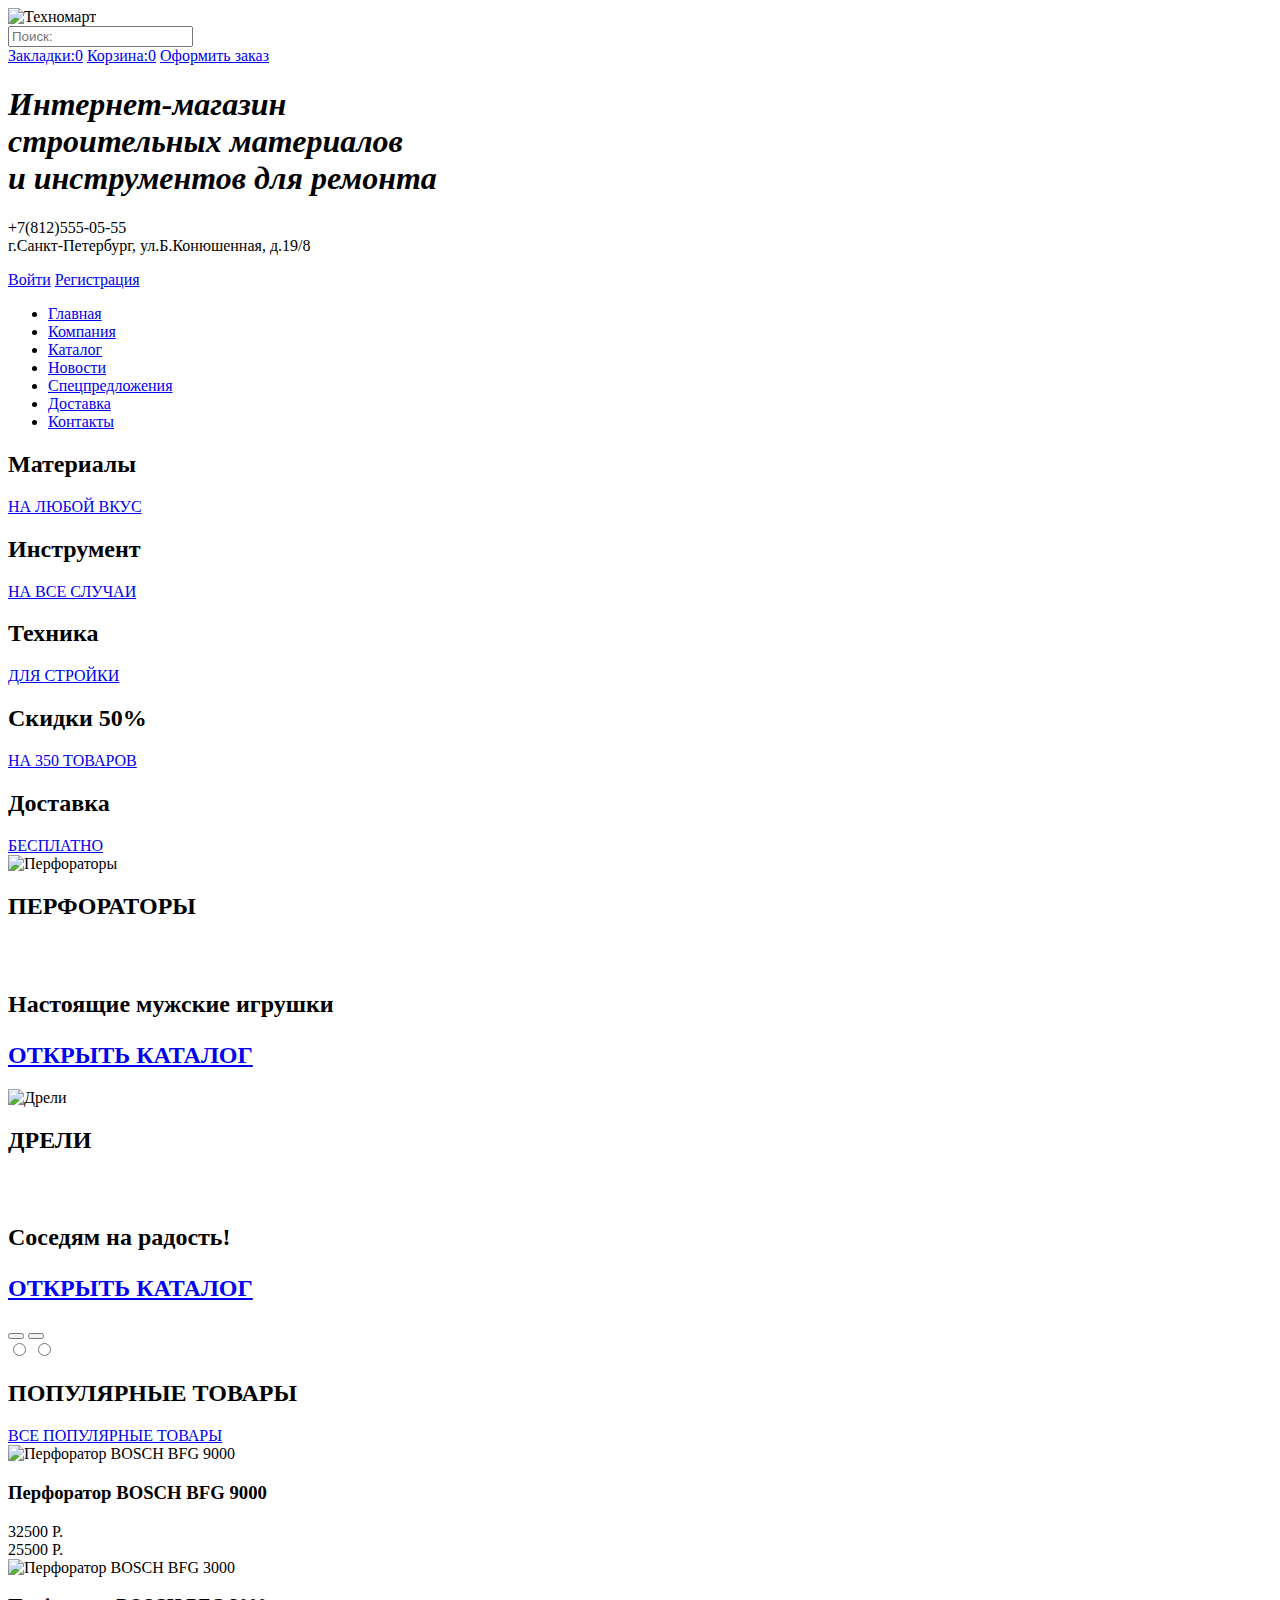
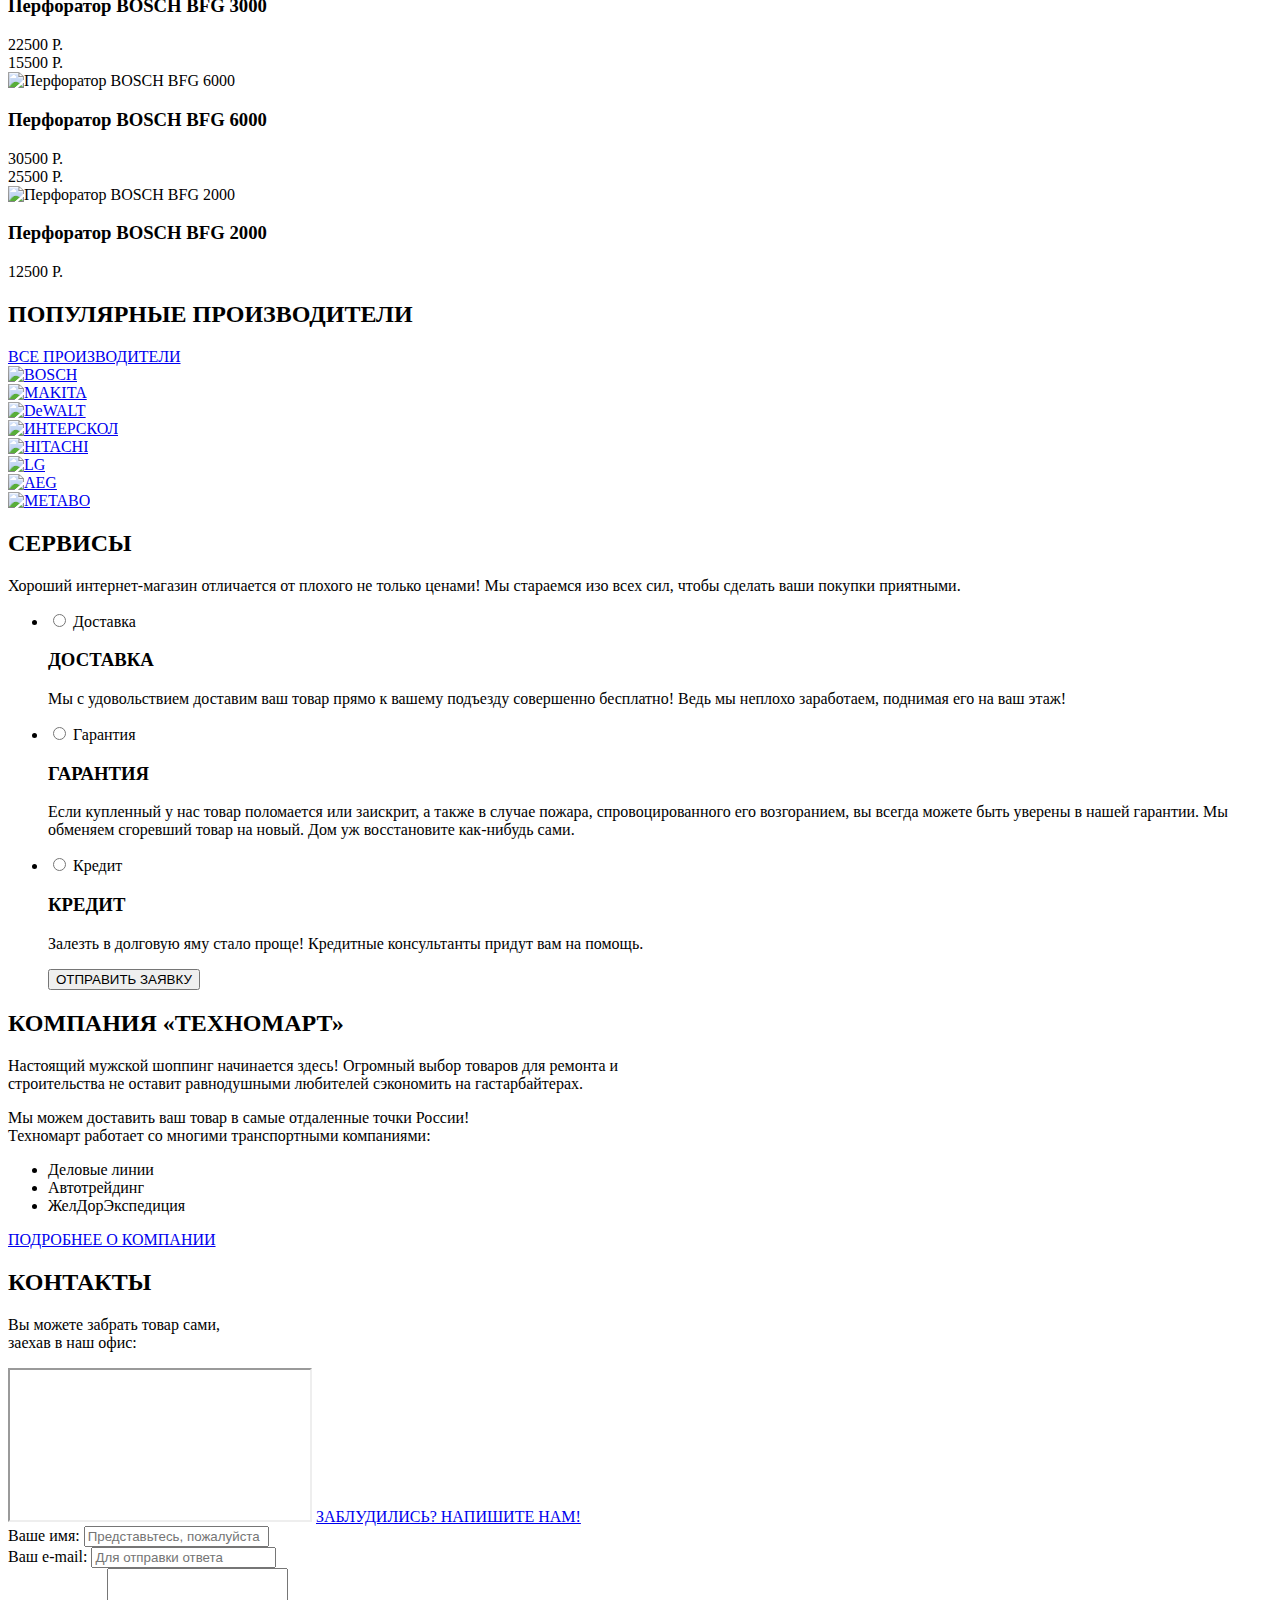
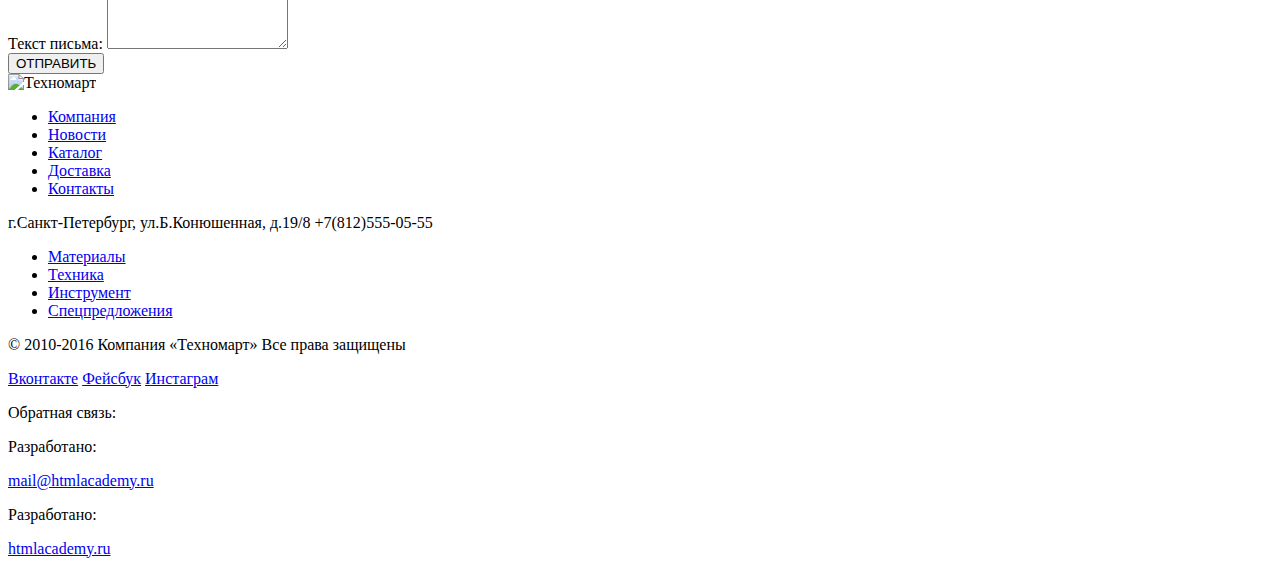
==== index.html @ ced3bda5 "Корректировки по видео" ====
<!DOCTYPE html>
<html lang="ru">
  <head>
    <meta charset="utf-8">
    <title>HTML Academy: Техномарт</title>
    <link rel="stylesheet" href="css/style.css">
  </head>
  <body>
    <header class="main-header">
      <div class="main-header-top">
        <div class="container">
          <div class="main-logo">
            <img src="http://placehold.it/150x100" width="" height="" alt="Техномарт">
          </div>
          <div class="form">
            <form action="/echo" method="post">
            <input type="search" placeholder="Поиск:" name="search">
            </form>
          </div>
          <div class="user-transactions">
            <a href="#">Закладки:0</a>
            <a href="#">Корзина:0</a>
            <a href="#">Оформить заказ</a>
          </div>
        </div>
      </div>
      <div class="main-header-middle">
        <div class="container">
          <div class="main-info">
            <h1><em>Интернет-магазин<br>
             строительных материалов<br>
             и инструментов для ремонта</em>
           </h1>
            <p><span class="number">+7(812)555-05-55</span><br>
            г.Санкт-Петербург, ул.Б.Конюшенная, д.19/8
            </p>
          </div>
          <div class="user-block">
            <a class="btn" href="#">Войти</a>
            <a class="btn" href="#">Регистрация</a>
          </div>
        </div>
      </div>
      <div class="container">
        <nav class="main-menu">
          <ul class="first-main-menu">
            <li class="first-main-menu-item">
              <a href="#">Главная</a>
            </li>
            <li class="second-main-menu-item">
              <a href="#">Компания</a>
            </li>
            <li class="third-main-menu-item">
              <a href="#">Каталог</a>
            </li>
            <li class="fourth-main-menu-item">
              <a href="#">Новости</a>
            </li>
            <li class="fifth-main-menu-item">
              <a href="#">Спецпредложения</a>
            </li>
            <li class="sixth-main-menu-item">
              <a href="#">Доставка</a>
            </li>
            <li class="seventh-main-menu-item">
              <a href="#">Контакты</a>
            </li>
          </ul>
        </nav>
      </div>
    </header>
    <main class="main-content">
      <div class="catalog-categories">
        <div class="container">
          <div class="category-item category-item-materials">
            <h2>Материалы</h2>
            <a href="#" class="btn-catalog-categories">НА ЛЮБОЙ ВКУС</a>
          </div>
          <div class="category-item category-item-tools">
            <h2>Инструмент</h2>
            <a href="#" class="btn-catalog-categories">НА ВСЕ СЛУЧАИ</a>
          </div>
          <div class="category-item category-item-machinery">
            <h2>Техника</h2>
            <a href="#" class="btn-catalog-categories">ДЛЯ СТРОЙКИ</a>
          </div>
          <div class="category-item category-item-sale">
            <h2>Скидки 50%</h2>
            <a href="#" class="btn-catalog-categories">НА 350 ТОВАРОВ</a>
          </div>
          <div class="category-item category-item-delivery">
            <h2>Доставка</h2>
            <a href="#" class="btn-catalog-categories">БЕСПЛАТНО</a>
          </div>
          <div class="slider">
            <div class="slides">
              <div class="slider-item">
                <img src="http://placehold.it/150x100" width="" height="" alt="Перфораторы">
                <h2>ПЕРФОРАТОРЫ<h2><br>
                <p>Настоящие мужские игрушки</p>
                <a href="#" class="btn slider-item-open">ОТКРЫТЬ КАТАЛОГ</a>
              </div>
              <div class="slider-item">
                <img src="http://placehold.it/150x100" width="" height="" alt="Дрели">
                <h2>ДРЕЛИ<h2><br>
                <p>Соседям на радость!</p>
                <a href="#" class="btn slider-item-open">ОТКРЫТЬ КАТАЛОГ</a>
              </div>
            </div>
            <div class="slider-buttons">
              <button type="button" class="arrow-prev" ></button>
              <button type="button" class="arrow-next"></button>
            </div>
            <div class="control-dots">
              <form>
                <input class="dot-left" type="radio" name="dot" selected>
                <input class="dot-right" type="radio" name="dot">
              </form>
            </div>
          </div>
        </div>
      </div>
      <div class="popular items container">
        <header class="popular-header">
          <h2>ПОПУЛЯРНЫЕ ТОВАРЫ</h2>
          <a href="#" class="btn popular-header">ВСЕ ПОПУЛЯРНЫЕ ТОВАРЫ</a>
        </header>
        <div class="catalog items">
          <div class="catalog-item-sale">
            <div class="catalog-item-image">
              <img src="http://placehold.it/150x100" width="" height="" alt="Перфоратор BOSCH BFG 9000">
            </div>
            <h3>Перфоратор BOSCH
              BFG 9000
            </h3>
            <div class="catalog-item-price">
              32500 Р.
            </div>
            <div class="catalog-item-price-btn">
              25500 Р.
            </div>
          </div>
        <div class="catalog-item-sale">
          <div class="catalog-item-image">
            <img src="http://placehold.it/150x100" width="" height="" alt="Перфоратор BOSCH BFG 3000">
          </div>
          <h3>Перфоратор BOSCH
              BFG 3000
          </h3>
          <div class="catalog-item-price">
            22500 Р.
          </div>
          <div class="catalog-item-price-btn">
            15500 Р.
          </div>
        </div>
        <div class="catalog-item-sale">
          <div class="catalog-item-image">
            <img src="http://placehold.it/150x100" width="" height="" alt="Перфоратор BOSCH BFG 6000">
          </div>
          <h3>Перфоратор BOSCH
              BFG 6000
          </h3>
          <div class="catalog-item-price">
            30500 Р.
          </div>
          <div class="catalog-item-price-btn">
            25500 Р.
          </div>
        </div>
        <div class="catalog-item-new">
          <div class="catalog-item-image">
            <img src="http://placehold.it/150x100" width="" height="" alt="Перфоратор BOSCH BFG 2000">
          </div>
          <h3>Перфоратор BOSCH
              BFG 2000
          </h3>
          <div class="catalog-item-price-btn">
            12500 Р.
          </div>
        </div>
      </div>
    </div>
    <div class="popular brands">
      <header class="popular-header">
        <h2>ПОПУЛЯРНЫЕ ПРОИЗВОДИТЕЛИ</h2>
        <a href="#" class="btn popular-header">ВСЕ ПРОИЗВОДИТЕЛИ</a>
      </header>
      <div class="catalog brands">
        <div class="catalog-brand">
          <a href="#" class="link catalog-brand">
            <img src="http://placehold.it/150x100" width="" height="" alt="BOSCH">
          </a>
        </div>
        <div class="catalog-brand">
          <a href="#" class="link catalog-brand">
            <img src="http://placehold.it/150x100" width="" height="" alt="MAKITA">
          </a>
        </div>
        <div class="catalog-brand">
          <a href="#" class="link catalog-brand">
            <img src="http://placehold.it/150x100" width="" height="" alt="DeWALT">
          </a>
        </div>
        <div class="catalog-brand">
          <a href="#" class="link catalog-brand">
            <img src="http://placehold.it/150x100" width="" height="" alt="ИНТЕРСКОЛ">
          </a>
        </div>
        <div class="catalog-brand">
          <a href="#" class="link catalog-brand">
            <img src="http://placehold.it/150x100" width="" height="" alt="HITACHI">
          </a>
        </div>
        <div class="catalog-brand">
          <a href="#" class="link catalog-brand">
            <img src="http://placehold.it/150x100" width="" height="" alt="LG">
          </a>
        </div>
        <div class="catalog-brand">
          <a href="#" class="link catalog-brand">
            <img src="http://placehold.it/150x100" width="" height="" alt="AEG">
          </a>
        </div>
        <div class="catalog-brand">
          <a href="#" class="link catalog-brand">
            <img src="http://placehold.it/150x100" width="" height="" alt="METABO">
          </a>
        </div>
      </div>
    </div>
    <div class="services">
      <h2>СЕРВИСЫ</h2>
      <p>Хороший интернет-магазин отличается от плохого не только ценами!
        Мы стараемся изо всех сил, чтобы сделать ваши покупки приятными.
      </p>
      <div class="services-delivery">
        <ul class="services-tabs">
          <li>
            <input type="radio" name="tabs" id="tab-1">
            <label for="tab-1">Доставка</label>
            <div class="tab-content">
              <h3>ДОСТАВКА</h3>
              <p>Мы с удовольствием доставим ваш товар прямо
                к вашему подъезду совершенно бесплатно!
                Ведь мы неплохо заработаем,
                поднимая его на ваш этаж!
              </p>
            </div>
          </li>
          <li>
            <input type="radio" name="tabs" id="tab-2">
            <label for="tab-2">Гарантия</label>
            <div class="tab-content">
              <h3>ГАРАНТИЯ</h3>
              <p>Если купленный у нас товар поломается или заискрит,
                а также в случае пожара, спровоцированного его возгоранием,
                вы всегда можете быть уверены в нашей гарантии. Мы обменяем
                сгоревший товар на новый.
                Дом уж восстановите как-нибудь сами.
              </p>
            </div>
          </li>
          <li>
            <input type="radio" name="tabs" id="tab-3">
            <label for="tab-3">Кредит</label>
            <div class="tab-content">
              <h3>КРЕДИТ</h3>
              <p>Залезть в долговую яму стало проще!
                Кредитные консультанты придут вам на помощь.
              </p>
              <form type="/echo" method="post">
                <input type="submit" name="btn-submit" value="ОТПРАВИТЬ ЗАЯВКУ">
              </form>
            </div>
          </li>
        </ul>
      </div>
    </div>
    <div class="about">
      <section class="about-company">
        <h2>КОМПАНИЯ &laquo;ТЕХНОМАРТ&raquo;</h2>
        <p>Настоящий мужской шоппинг начинается здесь! Огромный выбор товаров для ремонта и<br>
          строительства не оставит равнодушными любителей сэкономить на гастарбайтерах.
        </p>
        <p>Мы можем доставить ваш товар в самые отдаленные точки России!<br>
          Техномарт работает со многими транспортными компаниями:<br>
        </p>
        <ul class="about-company-list">
          <li class="about-list-item">Деловые линии</li>
          <li class="about-list-item">Автотрейдинг</li>
          <li class="about-list-item">ЖелДорЭкспедиция</li>
        </ul>
        <a href="#" class="btn about-company">ПОДРОБНЕЕ О КОМПАНИИ</a>
      </section>
      <section class="about-contacts">
        <h2>КОНТАКТЫ</h2>
        <p>Вы можете забрать товар сами,<br>
          заехав в наш офис:
        </p>
        <iframe src="https://www.google.com/maps/embed?pb=!1m14!1m8!1m3!1d1998.5940045255848!2d30.3222835!3d59.9388788!3m2!1i1024!2i768!4f13.1!3m3!1m2!1s0x4696310fca5ba729%3A0xea9c53d4493c879f!2z0JHQvtC70YzRiNCw0Y8g0JrQvtC90Y7RiNC10L3QvdCw0Y8g0YPQuy4sIDE5LCDQodCw0L3QutGCLdCf0LXRgtC10YDQsdGD0YDQsywgMTkxMTg2!5e0!3m2!1sru!2sru!4v1484997688115" >
        </iframe>
        <a href="#" class="btn about-contacts">ЗАБЛУДИЛИСЬ? НАПИШИТЕ НАМ!</a>
        <div class="pop-up-form">
          <form type="/echo" method="post">
            <div class="half-width">
              <label for="name">Ваше имя:</label>
              <input type="text" name="name" id="name" placeholder="Представьтесь, пожалуйста">
            </div>
            <div class="half-width">
              <label for="email">Ваш e-mail:</label>
              <input type="text" name="email" id="email" placeholder="Для отправки ответа">
            </div>
            <div class="review">
              <label for="review">Текст письма:</label>
              <textarea name="review" id="review" rows="5" placeholder="В свободной форме">
              </textarea>
            </div>
            <div class="pop-up-form-bottom">
              <input type="submit" name="send" value="ОТПРАВИТЬ">
            </div>
          </form>
        </div>
      </section>
    </div>
  </main>
  <footer>
    <div class="container">
      <div class="footer-logo">
        <img src="http://placehold.it/150x100" width="" height="" alt="Техномарт">
      </div>
      <nav class="footer-nav">
        <ul class="first-footer-nav">
          <li class="first-footer-nav-item">
            <a href="#">Компания</a>
          </li>
          <li class="second-footer-nav-item">
            <a href="#">Новости</a>
          </li>
          <li class="third-footer-nav-item">
            <a href="#">Каталог</a>
          </li>
          <li class="fourth-footer-nav-item">
            <a href="#">Доставка</a>
          </li>
          <li class="fifth-footer-nav-item">
            <a href="#">Контакты</a>
          </li>
        </ul>
      </nav>
      <div class="footer-contacts">
        <p>г.Санкт-Петербург, ул.Б.Конюшенная, д.19/8
        +7(812)555-05-55
        </p>
      </div>
      <div class="footer-promo-nav">
        <ul class="first-footer-promo-nav">
          <li class="first-footer-nav-item">
            <a href="#">Материалы</a>
          </li>
          <li class="second-footer-nav-item">
            <a href="#">Техника</a>
          </li>
          <li class="third-footer-nav-item">
            <a href="#">Инструмент</a>
          </li>
          <li class="fourth-footer-nav-item">
            <a href="#">Спецпредложения</a>
          </li>
        </ul>
      </div>
      <section class="footer-copyright">
        <p>&copy; 2010-2016 Компания &laquo;Техномарт&raquo;
        Все права защищены
        </p>
      </section>
      <section class="footer-social">
        <a class="social-btn social-btn-vk" href="#">Вконтакте</a>
        <a class="social-btn social-btn-fb" href="#">Фейсбук</a>
        <a class="social-btn social-btn-inst" href="#">Инстаграм</a>
      </section>
      <section class="footer-links">
        <p>Обратная связь:</p>
        <p>Разработано:</p>
        <a class="btn footer" href="#">mail@htmlacademy.ru</a>
        <p>Разработано:</p>
        <a class="btn footer" href="https://htmlacademy.ru">htmlacademy.ru</a>
      </section>
    </div>
  </footer>
</body>
</html>
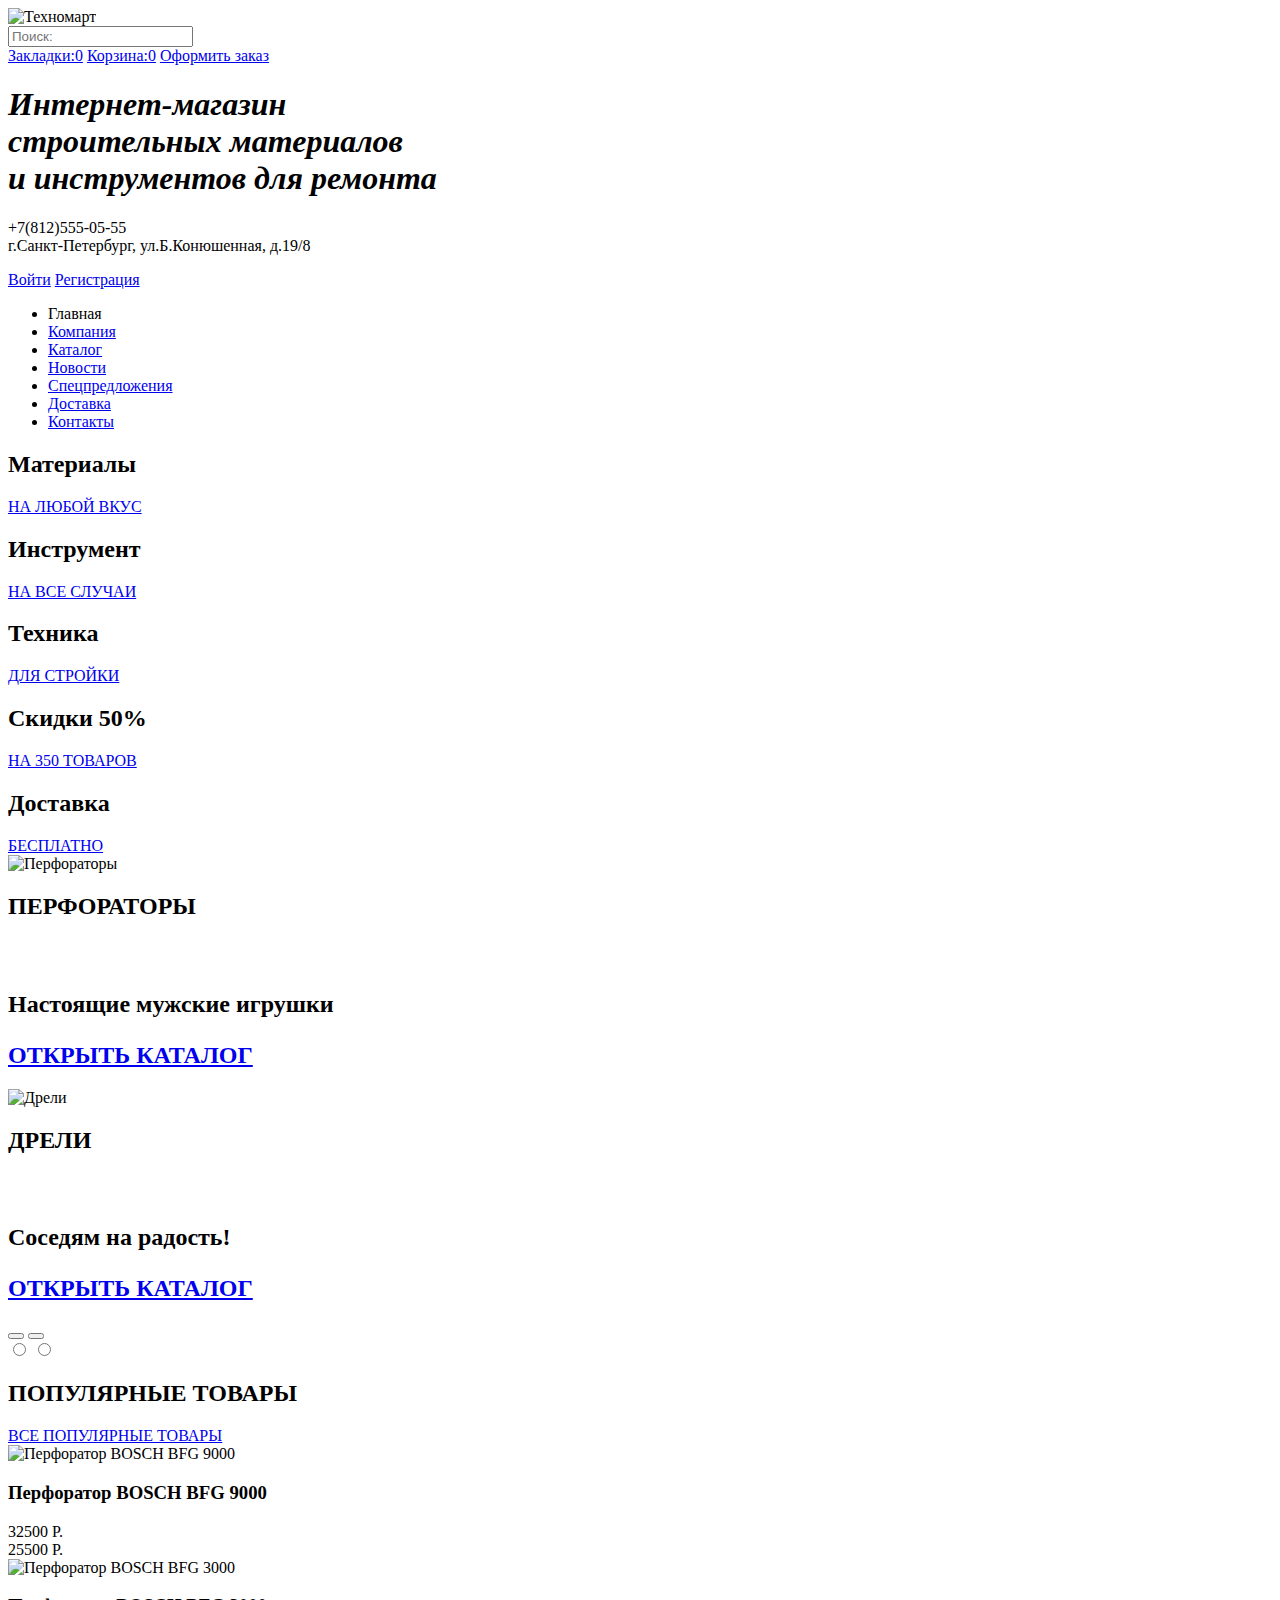
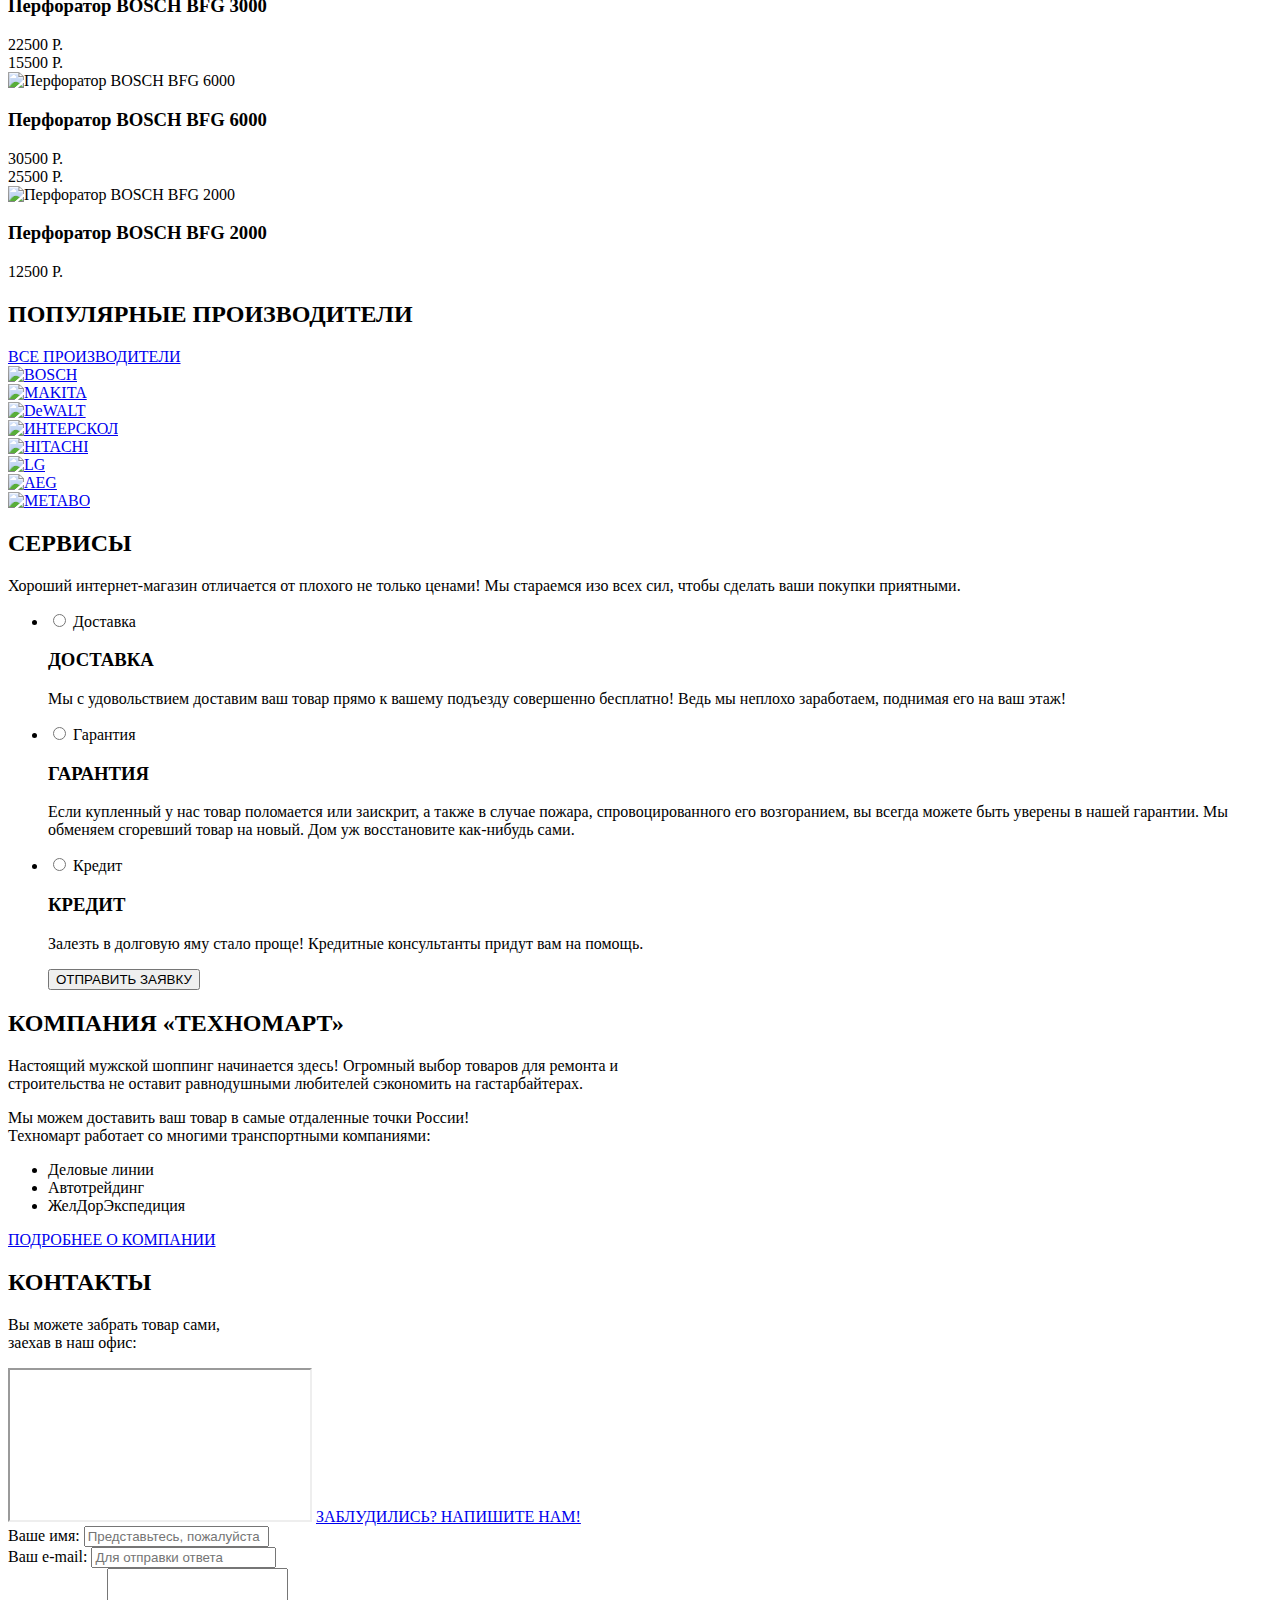
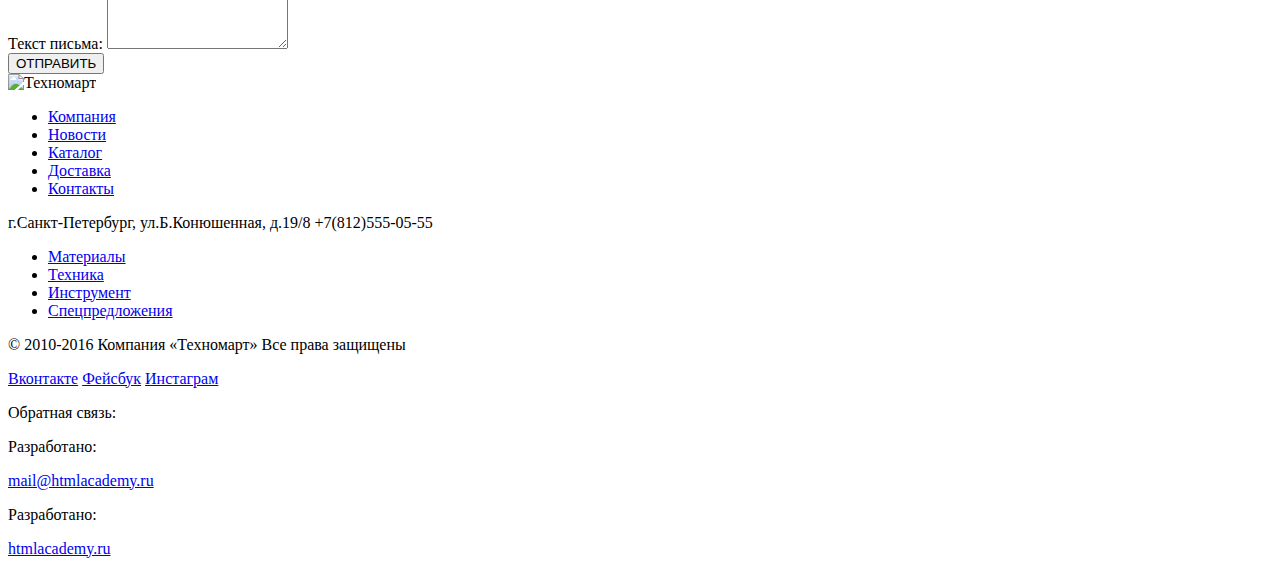
==== commit 7fa7329d: "убрала href у Главной" ====
--- a/index.html
+++ b/index.html
@@ -45,7 +45,7 @@
         <nav class="main-menu">
           <ul class="first-main-menu">
             <li class="first-main-menu-item">
-              <a href="#">Главная</a>
+              <a>Главная</a>
             </li>
             <li class="second-main-menu-item">
               <a href="#">Компания</a>
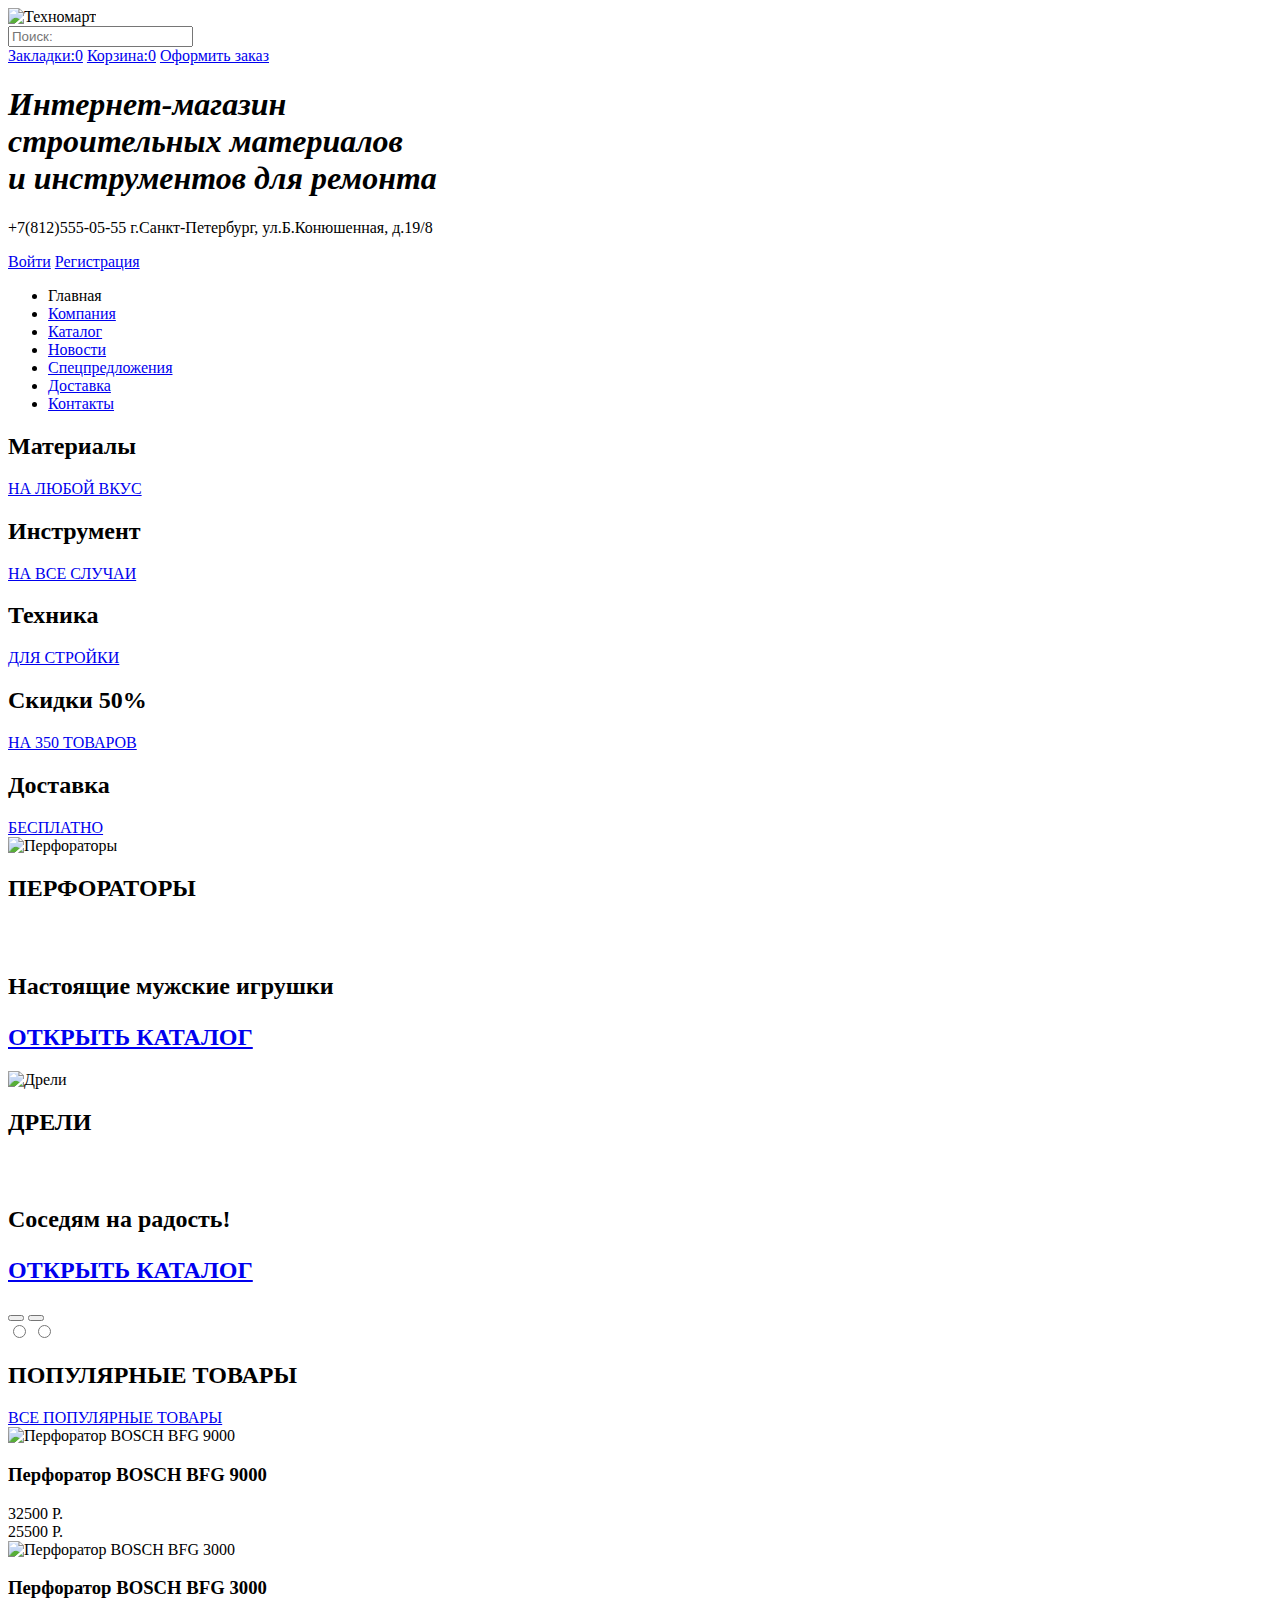
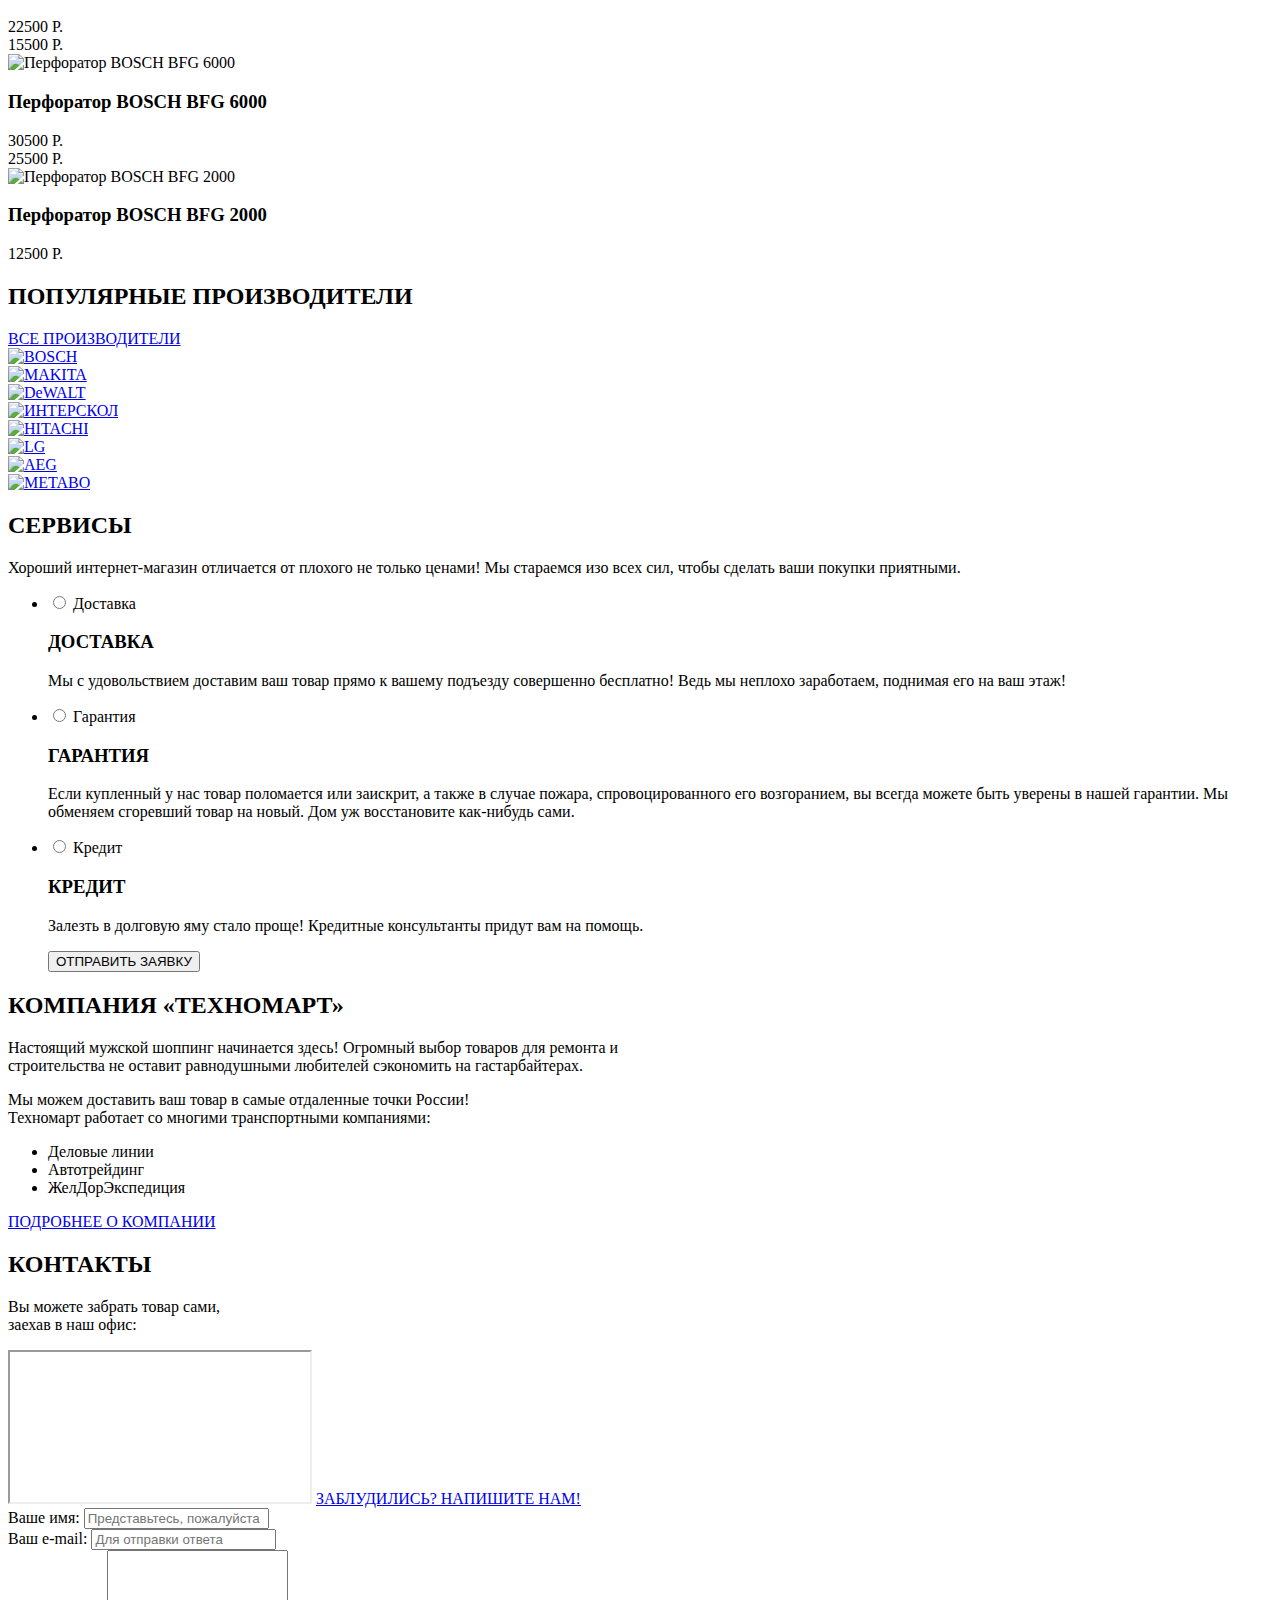
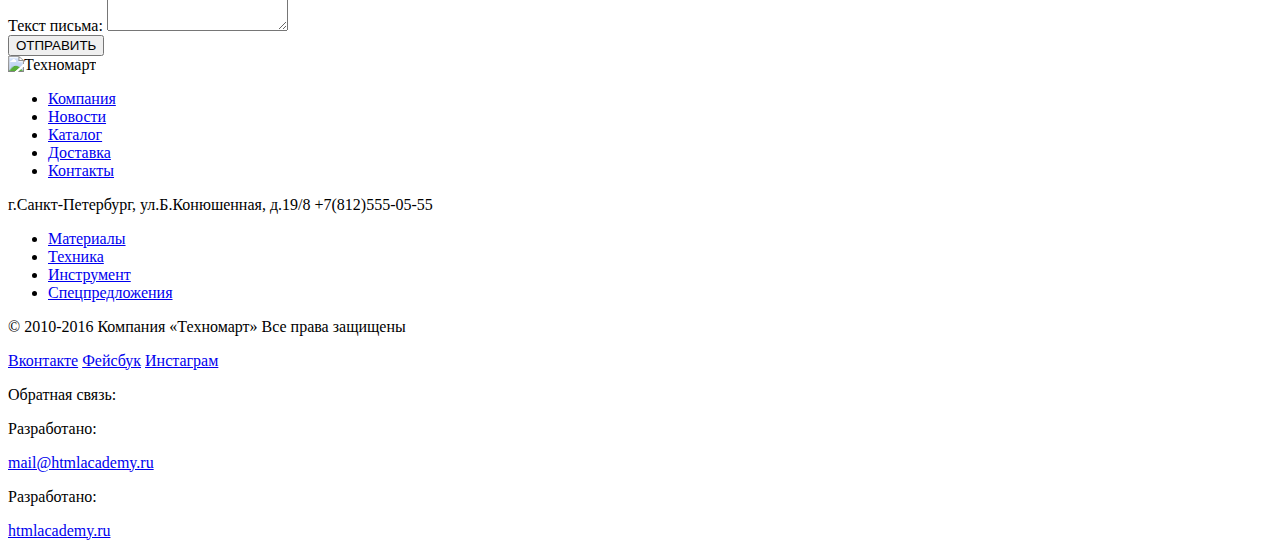
==== commit b848b0d3: "мелкие исправления 2" ====
--- a/index.html
+++ b/index.html
@@ -14,7 +14,7 @@
           </div>
           <div class="form">
             <form action="/echo" method="post">
-            <input type="search" placeholder="Поиск:" name="search">
+              <input type="search" placeholder="Поиск:" name="search">
             </form>
           </div>
           <div class="user-transactions">
@@ -31,7 +31,7 @@
              строительных материалов<br>
              и инструментов для ремонта</em>
            </h1>
-            <p><span class="number">+7(812)555-05-55</span><br>
+            <p><span class="number">+7(812)555-05-55</span>
             г.Санкт-Петербург, ул.Б.Конюшенная, д.19/8
             </p>
           </div>
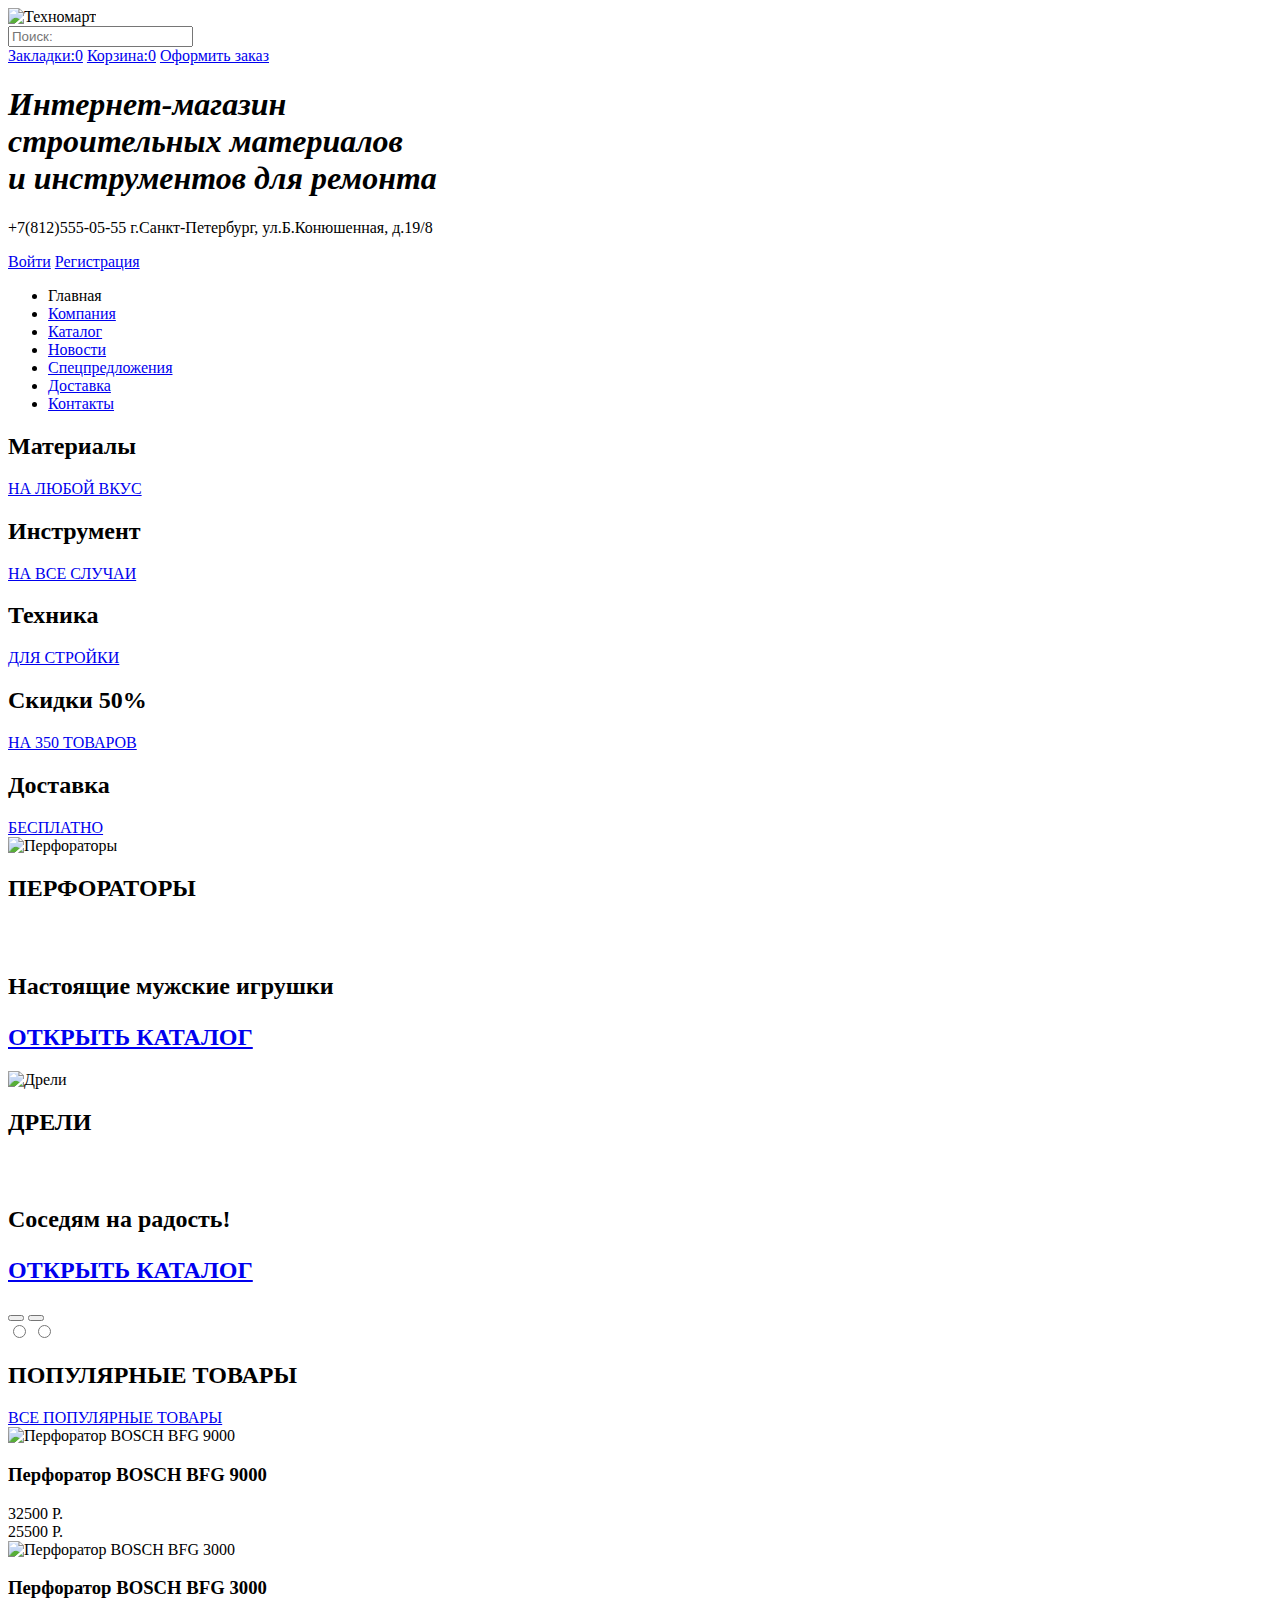
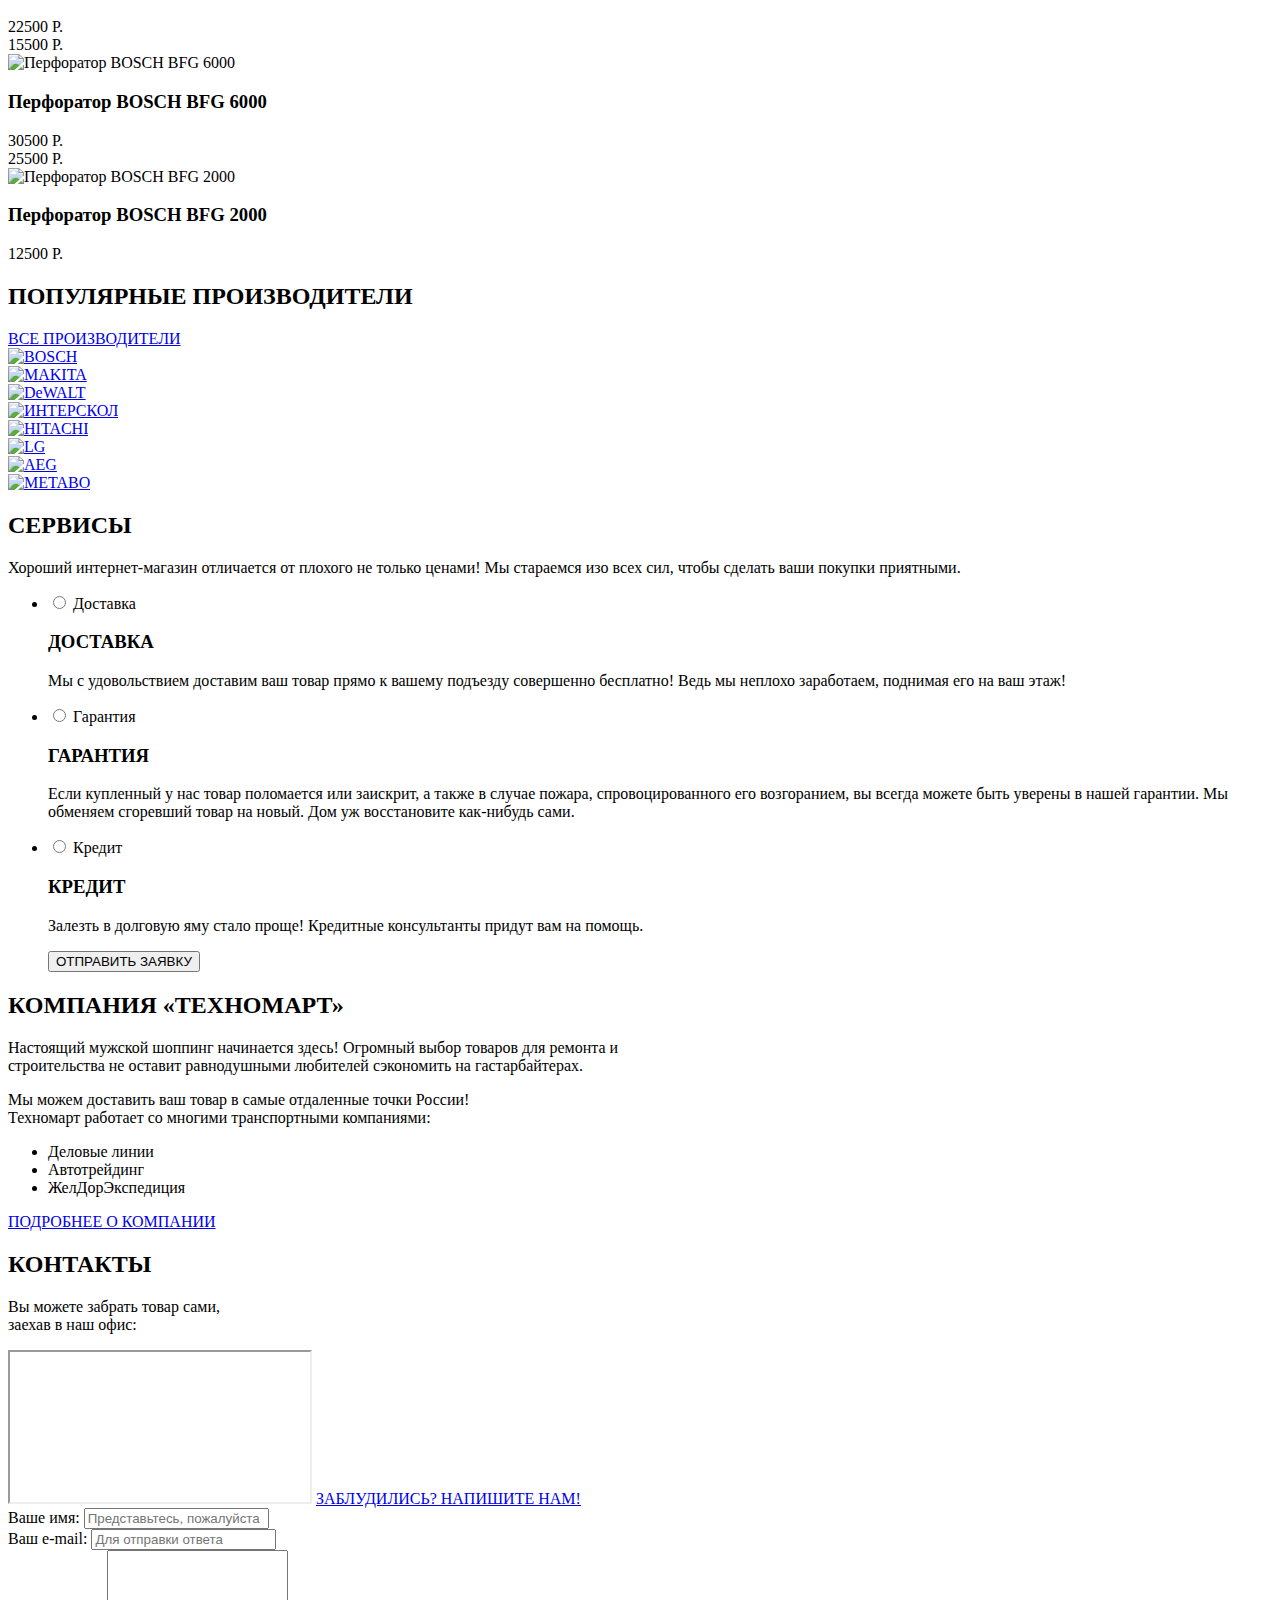
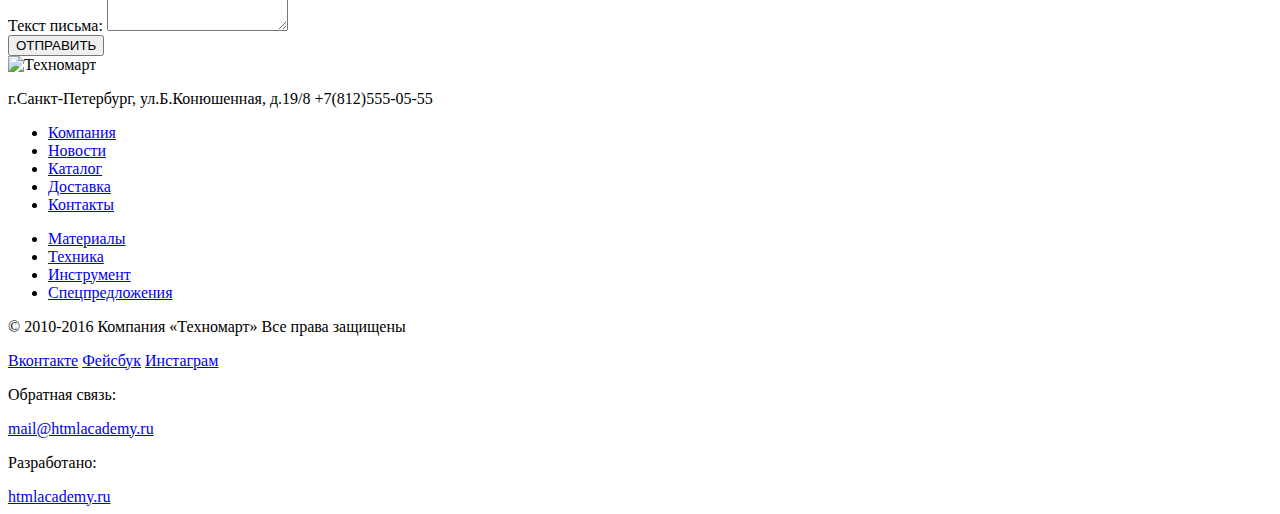
==== commit 5cd2be5d: "feedback  и developer" ====
--- a/index.html
+++ b/index.html
@@ -326,66 +326,71 @@
   </main>
   <footer>
     <div class="container">
-      <div class="footer-logo">
-        <img src="http://placehold.it/150x100" width="" height="" alt="Техномарт">
-      </div>
-      <nav class="footer-nav">
-        <ul class="first-footer-nav">
-          <li class="first-footer-nav-item">
-            <a href="#">Компания</a>
-          </li>
-          <li class="second-footer-nav-item">
-            <a href="#">Новости</a>
-          </li>
-          <li class="third-footer-nav-item">
-            <a href="#">Каталог</a>
-          </li>
-          <li class="fourth-footer-nav-item">
-            <a href="#">Доставка</a>
-          </li>
-          <li class="fifth-footer-nav-item">
-            <a href="#">Контакты</a>
-          </li>
-        </ul>
-      </nav>
-      <div class="footer-contacts">
-        <p>г.Санкт-Петербург, ул.Б.Конюшенная, д.19/8
-        +7(812)555-05-55
-        </p>
-      </div>
-      <div class="footer-promo-nav">
-        <ul class="first-footer-promo-nav">
-          <li class="first-footer-nav-item">
-            <a href="#">Материалы</a>
-          </li>
-          <li class="second-footer-nav-item">
-            <a href="#">Техника</a>
-          </li>
-          <li class="third-footer-nav-item">
-            <a href="#">Инструмент</a>
-          </li>
-          <li class="fourth-footer-nav-item">
-            <a href="#">Спецпредложения</a>
-          </li>
-        </ul>
-      </div>
-      <section class="footer-copyright">
-        <p>&copy; 2010-2016 Компания &laquo;Техномарт&raquo;
-        Все права защищены
-        </p>
-      </section>
-      <section class="footer-social">
-        <a class="social-btn social-btn-vk" href="#">Вконтакте</a>
-        <a class="social-btn social-btn-fb" href="#">Фейсбук</a>
-        <a class="social-btn social-btn-inst" href="#">Инстаграм</a>
-      </section>
-      <section class="footer-links">
-        <p>Обратная связь:</p>
-        <p>Разработано:</p>
-        <a class="btn footer" href="#">mail@htmlacademy.ru</a>
-        <p>Разработано:</p>
-        <a class="btn footer" href="https://htmlacademy.ru">htmlacademy.ru</a>
-      </section>
+      <div class="main-footer-top">
+        <div class="footer-contacts">
+          <div class="footer-logo">
+            <img src="http://placehold.it/150x100" width="" height="" alt="Техномарт">
+          </div>
+          <p>г.Санкт-Петербург, ул.Б.Конюшенная, д.19/8
+            +7(812)555-05-55
+          </p>
+        </div>
+        <div class="footer-nav">
+          <ul class="first-footer-nav">
+            <li class="first-footer-nav-item">
+              <a href="#">Компания</a>
+            </li>
+            <li class="second-footer-nav-item">
+              <a href="#">Новости</a>
+            </li>
+            <li class="third-footer-nav-item">
+              <a href="#">Каталог</a>
+            </li>
+            <li class="fourth-footer-nav-item">
+              <a href="#">Доставка</a>
+            </li>
+            <li class="fifth-footer-nav-item">
+              <a href="#">Контакты</a>
+            </li>
+          </ul>
+          <ul class="promo-footer-nav">
+            <li class="first-promo-footer-nav-item">
+              <a href="#">Материалы</a>
+            </li>
+            <li class="second-promo-footer-nav-item">
+              <a href="#">Техника</a>
+            </li>
+            <li class="third-promo-footer-nav-item">
+              <a href="#">Инструмент</a>
+            </li>
+            <li class="fourth-promo-footer-nav-item">
+              <a href="#">Спецпредложения</a>
+            </li>
+          </ul>
+        </div>
+      </div>
+      <div class="main-footer-bottom">
+        <section class="footer-copyright">
+          <p>&copy; 2010-2016 Компания &laquo;Техномарт&raquo;
+            Все права защищены
+          </p>
+        </section>
+        <section class="footer-social">
+          <a class="social-btn social-btn-vk" href="#">Вконтакте</a>
+          <a class="social-btn social-btn-fb" href="#">Фейсбук</a>
+          <a class="social-btn social-btn-inst" href="#">Инстаграм</a>
+        </section>
+        <section class="footer-links">
+          <div class="feedback">
+            <p>Обратная связь:</p>
+            <a class="btn footer" href="#">mail@htmlacademy.ru</a>
+          </div>
+          <div class="developer">
+            <p>Разработано:</p>
+            <a class="btn footer" href="https://htmlacademy.ru">htmlacademy.ru</a>
+          </div>
+        </section>
+      </div>
     </div>
   </footer>
 </body>
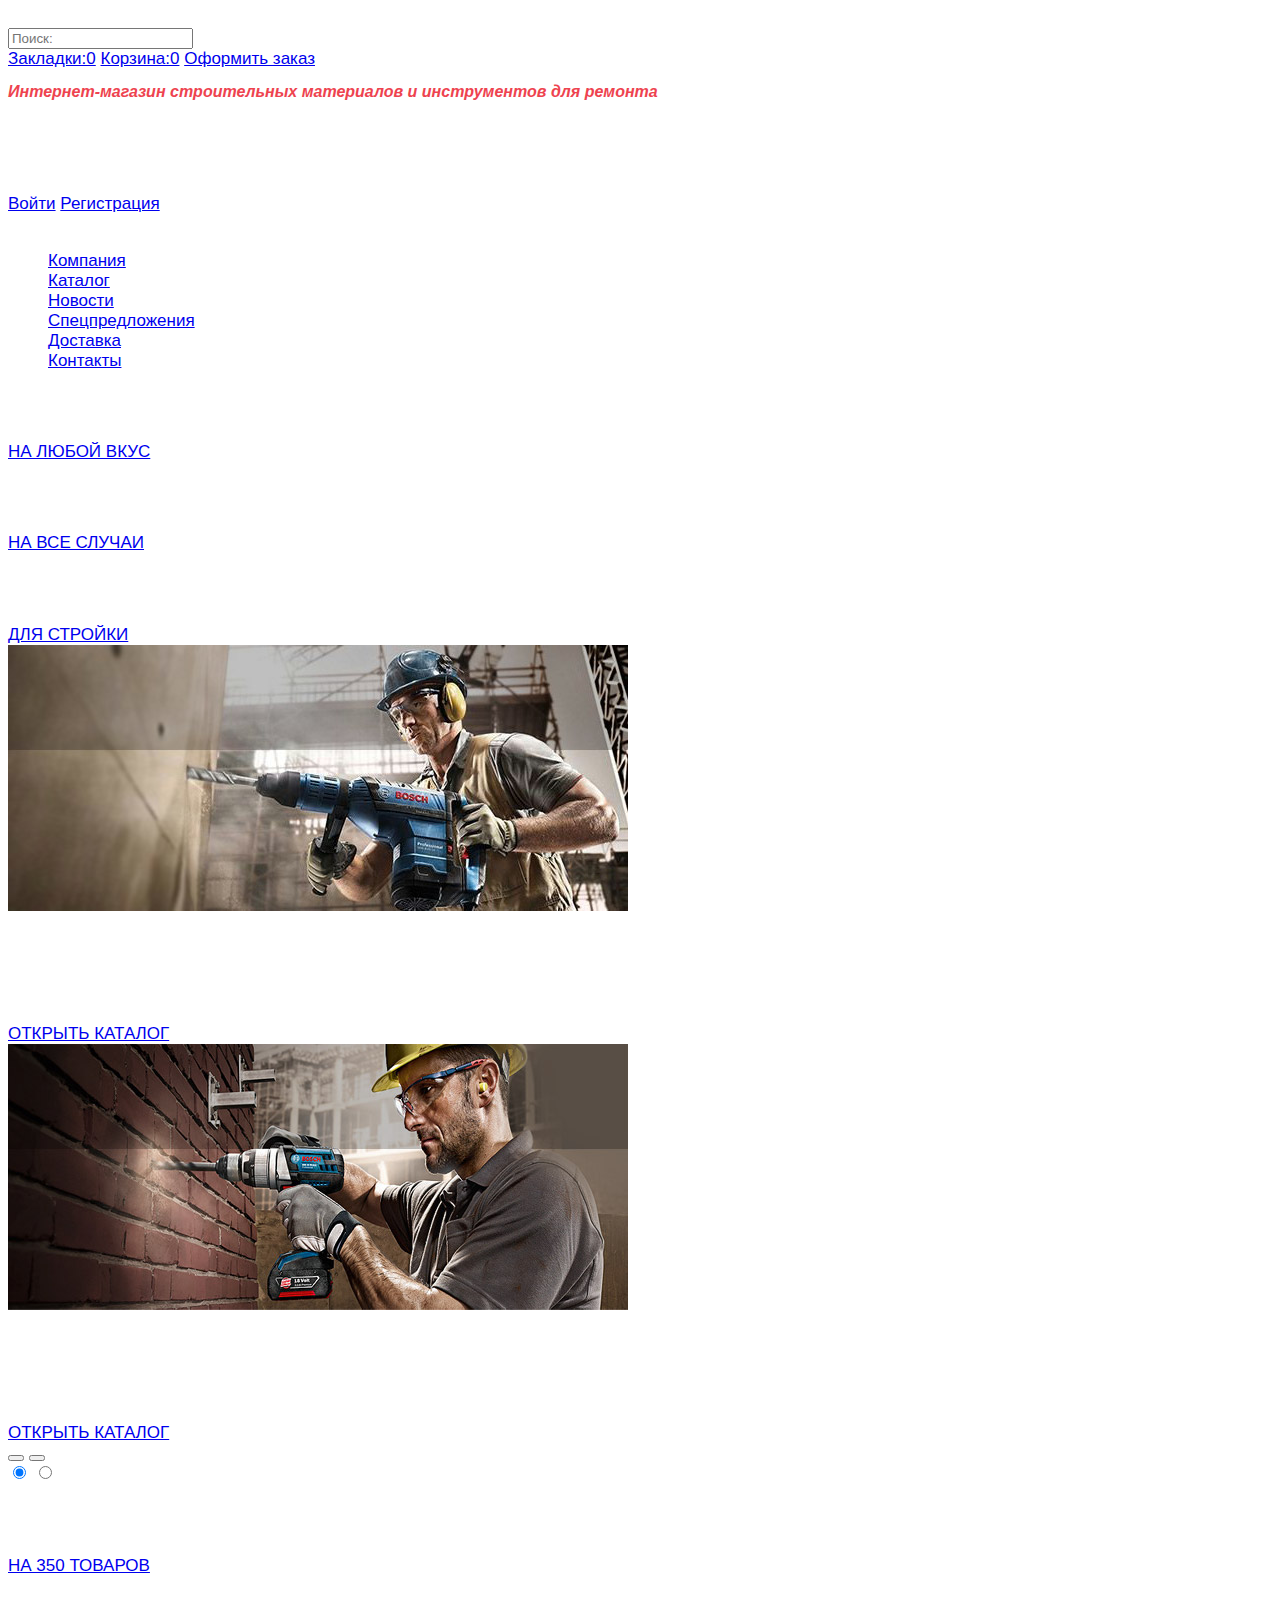
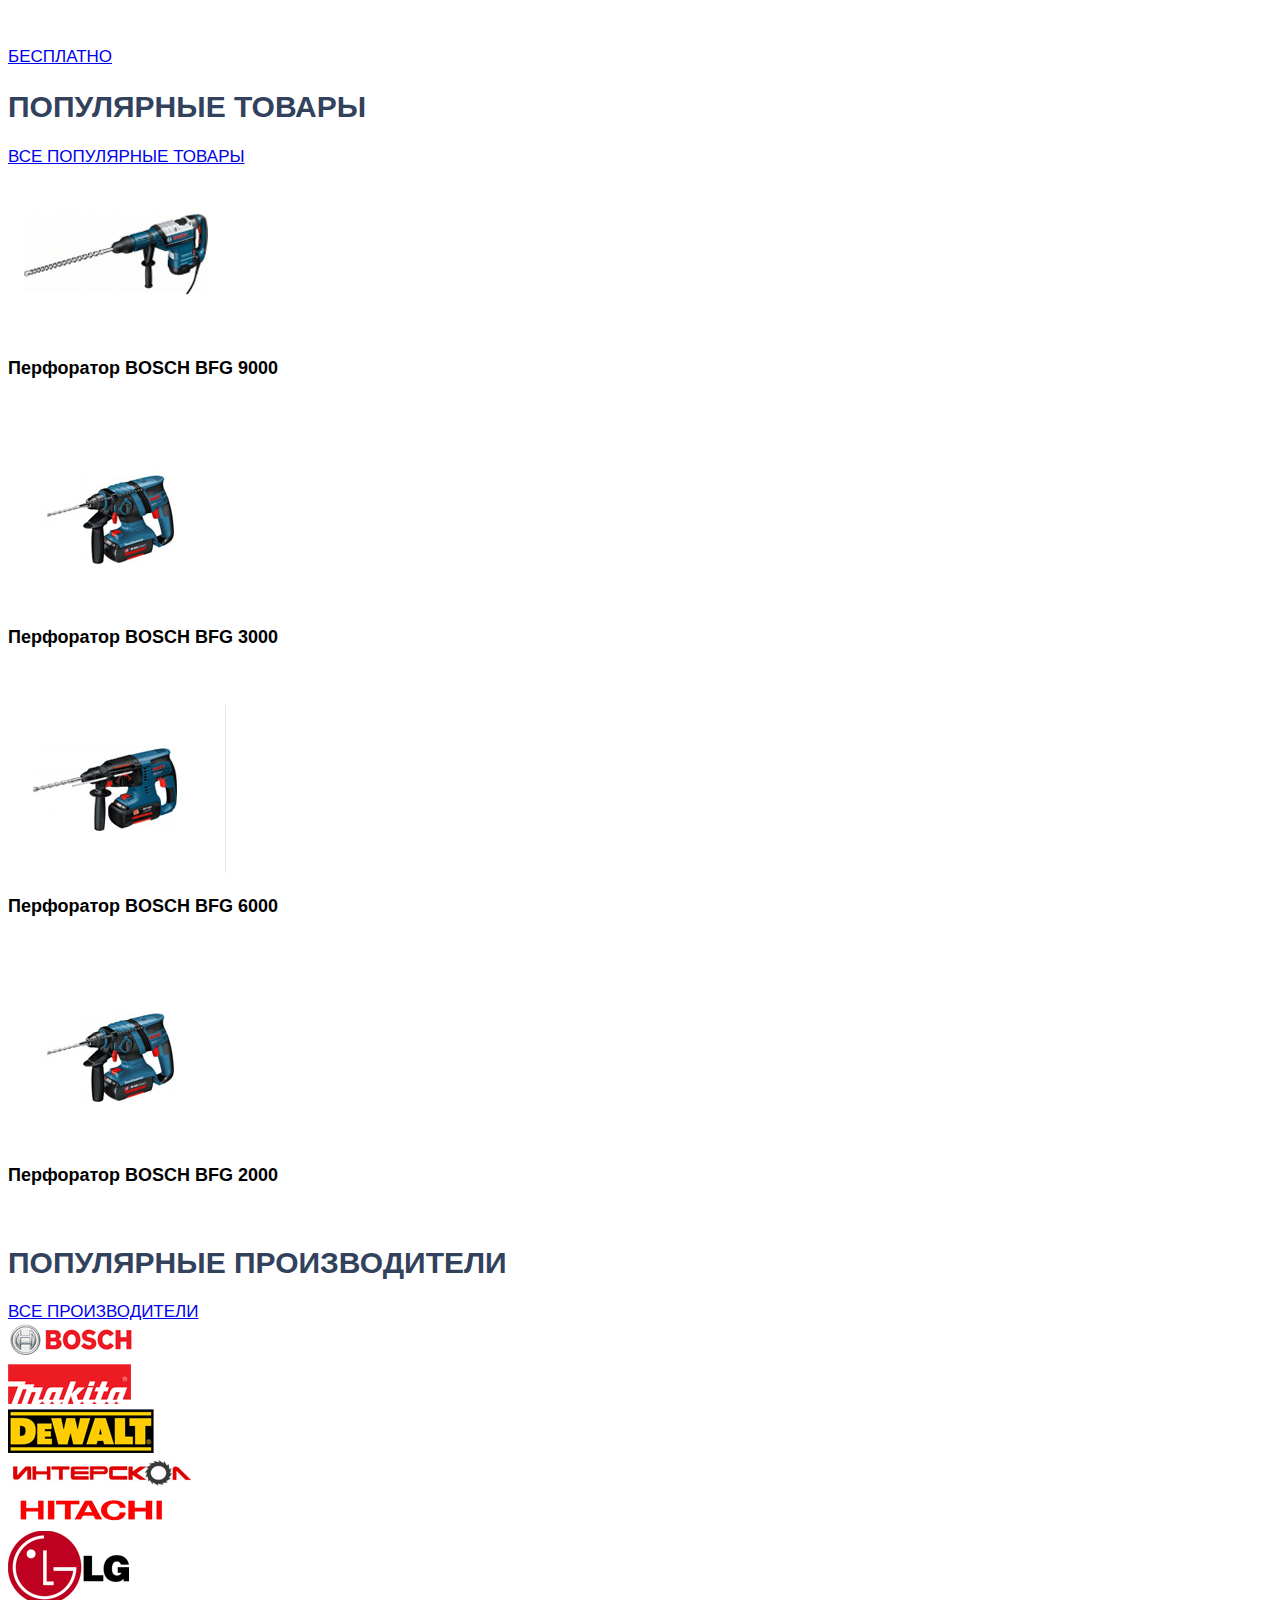
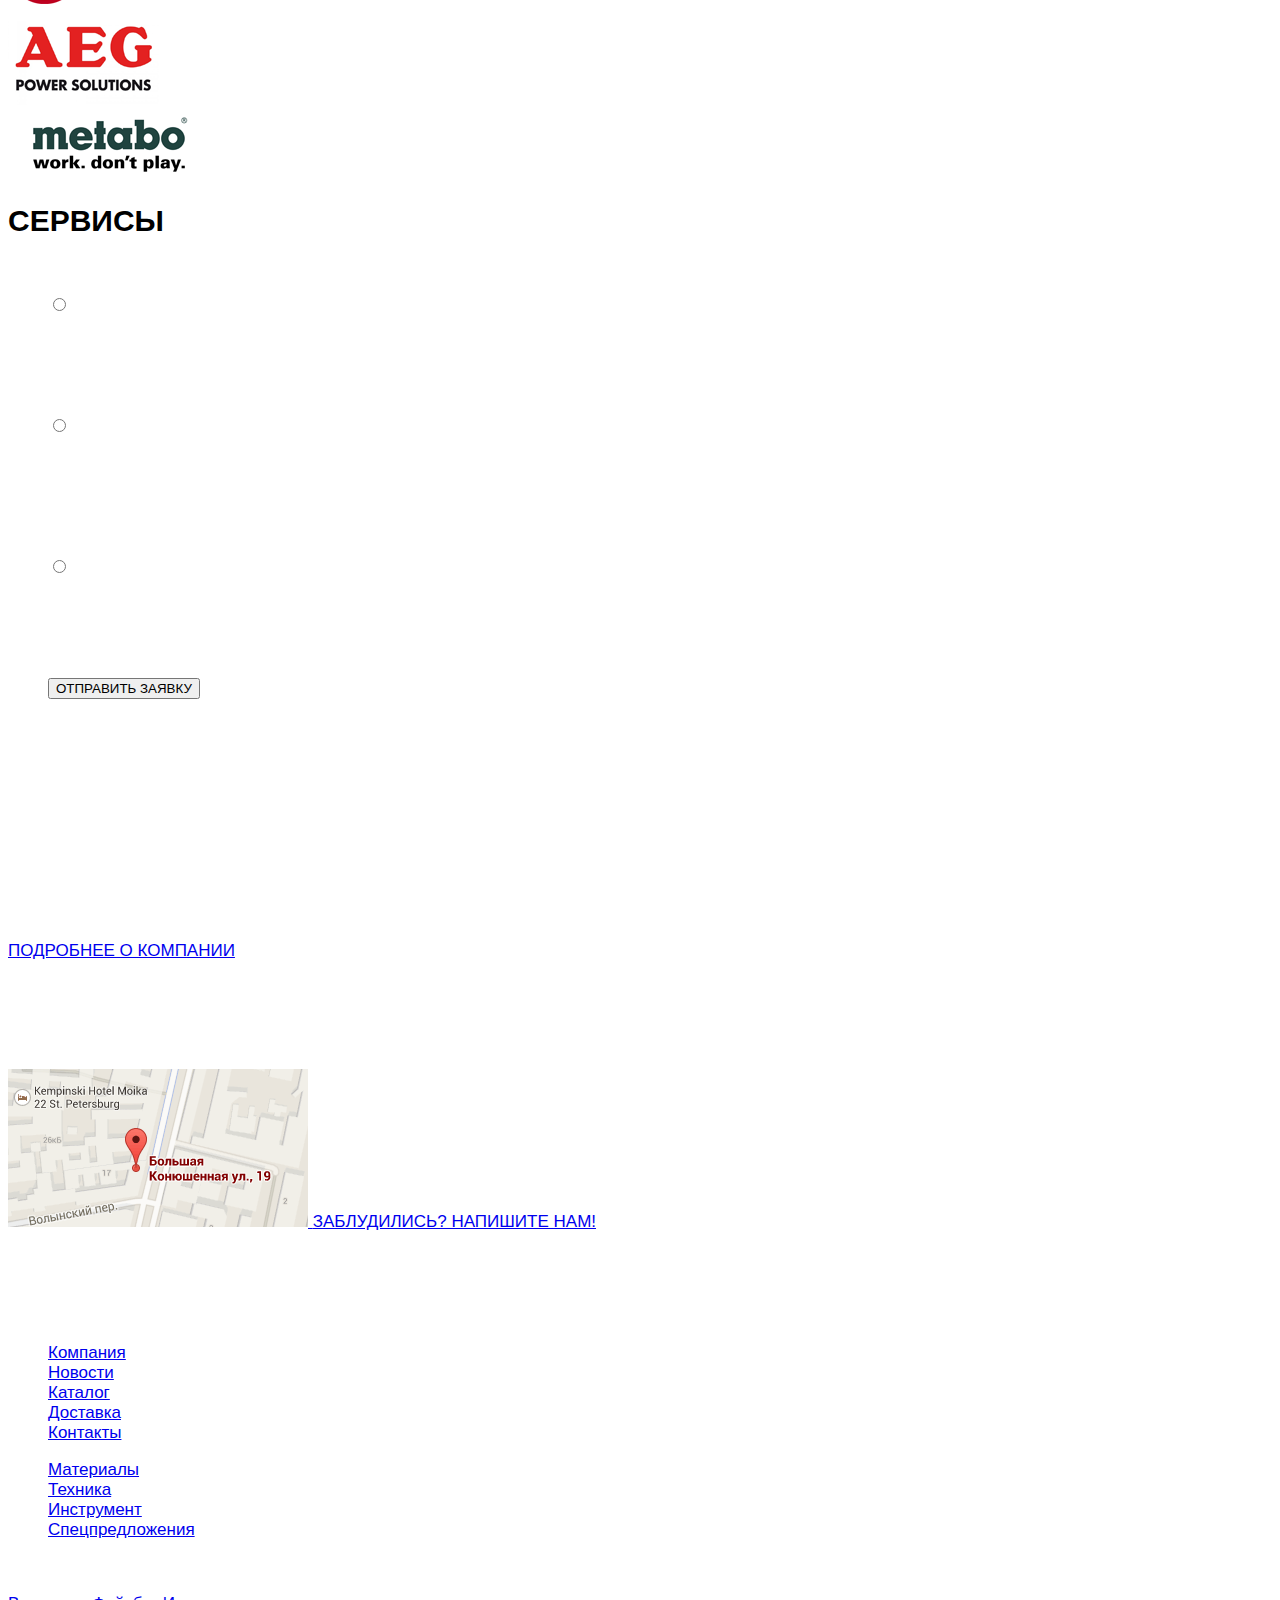
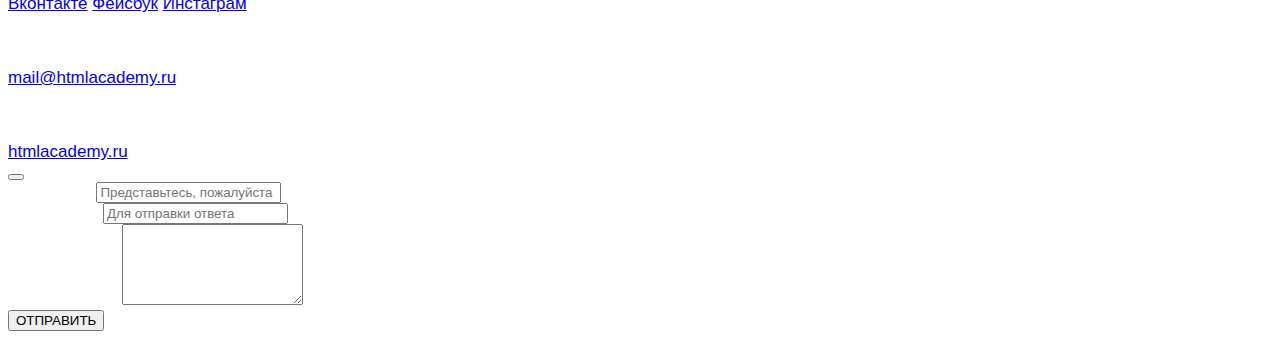
==== commit 69ab1d06: "Подготовка графики и текстовых стилей личного проекта" ====
--- a/index.html
+++ b/index.html
@@ -10,10 +10,10 @@
       <div class="main-header-top">
         <div class="container">
           <div class="main-logo">
-            <img src="http://placehold.it/150x100" width="" height="" alt="Техномарт">
-          </div>
-          <div class="form">
-            <form action="/echo" method="post">
+            <a>Техномарт</a>
+          </div>
+          <div class="search-form">
+            <form action="/search" method="post">
               <input type="search" placeholder="Поиск:" name="search">
             </form>
           </div>
@@ -26,44 +26,38 @@
       </div>
       <div class="main-header-middle">
         <div class="container">
-          <div class="main-info">
-            <h1><em>Интернет-магазин<br>
-             строительных материалов<br>
-             и инструментов для ремонта</em>
-           </h1>
-            <p><span class="number">+7(812)555-05-55</span>
-            г.Санкт-Петербург, ул.Б.Конюшенная, д.19/8
-            </p>
-          </div>
+          <h1 class="main-header"><em>Интернет-магазин строительных материалов и инструментов для ремонта</em></h1>
+          <p class="main-header-middle-number">+7(812)555-05-55</p>
+          <p>г.Санкт-Петербург, ул.Б.Конюшенная, д.19/8</p>
           <div class="user-block">
-            <a class="btn" href="#">Войти</a>
-            <a class="btn" href="#">Регистрация</a>
+            <a class="btn-white" href="#">Войти</a>
+            <a class="btn-white" href="#">Регистрация</a>
           </div>
         </div>
       </div>
       <div class="container">
         <nav class="main-menu">
-          <ul class="first-main-menu">
-            <li class="first-main-menu-item">
-              <a>Главная</a>
-            </li>
-            <li class="second-main-menu-item">
-              <a href="#">Компания</a>
-            </li>
-            <li class="third-main-menu-item">
-              <a href="#">Каталог</a>
-            </li>
-            <li class="fourth-main-menu-item">
-              <a href="#">Новости</a>
-            </li>
-            <li class="fifth-main-menu-item">
-              <a href="#">Спецпредложения</a>
-            </li>
-            <li class="sixth-main-menu-item">
-              <a href="#">Доставка</a>
-            </li>
-            <li class="seventh-main-menu-item">
-              <a href="#">Контакты</a>
+          <ul class="menu-list menu-list-first">
+            <li class="main-menu-item">
+              <a class="main-menu-link">Главная</a>
+            </li>
+            <li class="main-menu-item">
+              <a href="#" class="main-menu-link">Компания</a>
+            </li>
+            <li class="main-menu-item">
+              <a href="catalog.html" class="main-menu-link">Каталог</a>
+            </li>
+            <li class="main-menu-item">
+              <a href="#" class="main-menu-link">Новости</a>
+            </li>
+            <li class="main-menu-item">
+              <a href="#" class="main-menu-link">Спецпредложения</a>
+            </li>
+            <li class="main-menu-item">
+              <a href="#" class="main-menu-link">Доставка</a>
+            </li>
+            <li class="main-menu-item">
+              <a href="#" class="main-menu-link">Контакты</a>
             </li>
           </ul>
         </nav>
@@ -74,37 +68,29 @@
         <div class="container">
           <div class="category-item category-item-materials">
             <h2>Материалы</h2>
-            <a href="#" class="btn-catalog-categories">НА ЛЮБОЙ ВКУС</a>
+            <a href="#" class="btn-transparent">НА ЛЮБОЙ ВКУС</a>
           </div>
           <div class="category-item category-item-tools">
             <h2>Инструмент</h2>
-            <a href="#" class="btn-catalog-categories">НА ВСЕ СЛУЧАИ</a>
+            <a href="#" class="btn-transparent">НА ВСЕ СЛУЧАИ</a>
           </div>
           <div class="category-item category-item-machinery">
             <h2>Техника</h2>
-            <a href="#" class="btn-catalog-categories">ДЛЯ СТРОЙКИ</a>
-          </div>
-          <div class="category-item category-item-sale">
-            <h2>Скидки 50%</h2>
-            <a href="#" class="btn-catalog-categories">НА 350 ТОВАРОВ</a>
-          </div>
-          <div class="category-item category-item-delivery">
-            <h2>Доставка</h2>
-            <a href="#" class="btn-catalog-categories">БЕСПЛАТНО</a>
+            <a href="#" class="btn-transparent">ДЛЯ СТРОЙКИ</a>
           </div>
           <div class="slider">
             <div class="slides">
               <div class="slider-item">
-                <img src="http://placehold.it/150x100" width="" height="" alt="Перфораторы">
-                <h2>ПЕРФОРАТОРЫ<h2><br>
+                <img src="img/slider1.jpg" width="620" height="266" alt="Перфораторы">
+                <h2>ПЕРФОРАТОРЫ</h2>
                 <p>Настоящие мужские игрушки</p>
-                <a href="#" class="btn slider-item-open">ОТКРЫТЬ КАТАЛОГ</a>
+                <a href="#" class="btn-red catalog">ОТКРЫТЬ КАТАЛОГ</a>
               </div>
               <div class="slider-item">
-                <img src="http://placehold.it/150x100" width="" height="" alt="Дрели">
-                <h2>ДРЕЛИ<h2><br>
+                <img src="img/slider2.jpg" width="620" height="266" alt="Дрели">
+                <h2>ДРЕЛИ</h2>
                 <p>Соседям на радость!</p>
-                <a href="#" class="btn slider-item-open">ОТКРЫТЬ КАТАЛОГ</a>
+                <a href="#" class="btn-red catalog">ОТКРЫТЬ КАТАЛОГ</a>
               </div>
             </div>
             <div class="slider-buttons">
@@ -113,285 +99,294 @@
             </div>
             <div class="control-dots">
               <form>
-                <input class="dot-left" type="radio" name="dot" selected>
+                <input class="dot-left" type="radio" name="dot" checked>
                 <input class="dot-right" type="radio" name="dot">
               </form>
             </div>
           </div>
-        </div>
-      </div>
-      <div class="popular items container">
-        <header class="popular-header">
-          <h2>ПОПУЛЯРНЫЕ ТОВАРЫ</h2>
-          <a href="#" class="btn popular-header">ВСЕ ПОПУЛЯРНЫЕ ТОВАРЫ</a>
-        </header>
-        <div class="catalog items">
-          <div class="catalog-item-sale">
-            <div class="catalog-item-image">
-              <img src="http://placehold.it/150x100" width="" height="" alt="Перфоратор BOSCH BFG 9000">
-            </div>
-            <h3>Перфоратор BOSCH
-              BFG 9000
-            </h3>
-            <div class="catalog-item-price">
-              32500 Р.
-            </div>
-            <div class="catalog-item-price-btn">
-              25500 Р.
-            </div>
-          </div>
-        <div class="catalog-item-sale">
-          <div class="catalog-item-image">
-            <img src="http://placehold.it/150x100" width="" height="" alt="Перфоратор BOSCH BFG 3000">
-          </div>
-          <h3>Перфоратор BOSCH
-              BFG 3000
-          </h3>
-          <div class="catalog-item-price">
-            22500 Р.
-          </div>
-          <div class="catalog-item-price-btn">
-            15500 Р.
-          </div>
-        </div>
-        <div class="catalog-item-sale">
-          <div class="catalog-item-image">
-            <img src="http://placehold.it/150x100" width="" height="" alt="Перфоратор BOSCH BFG 6000">
-          </div>
-          <h3>Перфоратор BOSCH
-              BFG 6000
-          </h3>
-          <div class="catalog-item-price">
-            30500 Р.
-          </div>
-          <div class="catalog-item-price-btn">
-            25500 Р.
-          </div>
-        </div>
-        <div class="catalog-item-new">
-          <div class="catalog-item-image">
-            <img src="http://placehold.it/150x100" width="" height="" alt="Перфоратор BOSCH BFG 2000">
-          </div>
-          <h3>Перфоратор BOSCH
-              BFG 2000
-          </h3>
-          <div class="catalog-item-price-btn">
-            12500 Р.
-          </div>
-        </div>
-      </div>
-    </div>
-    <div class="popular brands">
-      <header class="popular-header">
-        <h2>ПОПУЛЯРНЫЕ ПРОИЗВОДИТЕЛИ</h2>
-        <a href="#" class="btn popular-header">ВСЕ ПРОИЗВОДИТЕЛИ</a>
-      </header>
-      <div class="catalog brands">
-        <div class="catalog-brand">
-          <a href="#" class="link catalog-brand">
-            <img src="http://placehold.it/150x100" width="" height="" alt="BOSCH">
+          <div class="category-item category-item-sale">
+            <h2>Скидки 50%</h2>
+            <a href="#" class="btn-transparent">НА 350 ТОВАРОВ</a>
+          </div>
+          <div class="category-item category-item-delivery">
+            <h2>Доставка</h2>
+            <a href="#" class="btn-transparent">БЕСПЛАТНО</a>
+          </div>
+        </div>
+      </div>
+      <div class="popular">
+        <div class="container">
+          <header class="popular-header">
+            <h2>ПОПУЛЯРНЫЕ ТОВАРЫ</h2>
+            <a href="#" class="btn-red popular">ВСЕ ПОПУЛЯРНЫЕ ТОВАРЫ</a>
+          </header>
+          <div class="catalog-items">
+            <div class="catalog-item">
+              <div class="new-flag"></div>
+              <div class="catalog-item-image">
+                <img src="img/BFG9000.jpg" width="218" height="168" alt="Перфоратор BOSCH BFG 9000">
+              </div>
+              <h3>Перфоратор BOSCH BFG 9000</h3>
+              <div class="catalog-item-price-old">
+                32500 Р.
+              </div>
+              <div class="catalog-item-price">
+                25500 Р.
+              </div>
+            </div>
+            <div class="catalog-item">
+              <div class="new-flag"></div>
+              <div class="catalog-item-image">
+                <img src="img/BFG3000.jpg" width="218" height="168" alt="Перфоратор BOSCH BFG 3000">
+              </div>
+              <h3>Перфоратор BOSCH BFG 3000</h3>
+              <div class="catalog-item-price-old">
+                22500 Р.
+              </div>
+              <div class="catalog-item-price">
+                15500 Р.
+              </div>
+            </div>
+            <div class="catalog-item">
+              <div class="new-flag"></div>
+              <div class="catalog-item-image">
+                <img src="img/BFG6000.jpg" width="218" height="168" alt="Перфоратор BOSCH BFG 6000">
+              </div>
+              <h3>Перфоратор BOSCH BFG 6000</h3>
+              <div class="catalog-item-price-old">
+                30500 Р.
+              </div>
+              <div class="catalog-item-price">
+                25500 Р.
+              </div>
+            </div>
+            <div class="catalog-item">
+              <div class="new-flag-active"></div>
+              <div class="catalog-item-image">
+                <img src="img/BFG3000.jpg" width="218" height="168" alt="Перфоратор BOSCH BFG 2000">
+              </div>
+              <h3>Перфоратор BOSCH BFG 2000</h3>
+              <div class="catalog-item-price">
+                12500 Р.
+              </div>
+            </div>
+          </div>
+        </div>
+      </div>
+      <div class="popular">
+        <div class="container">
+          <header class="popular-header">
+            <h2>ПОПУЛЯРНЫЕ ПРОИЗВОДИТЕЛИ</h2>
+            <a href="#" class="btn-red popular">ВСЕ ПРОИЗВОДИТЕЛИ</a>
+          </header>
+          <div class="catalog-items catalog-brand-items">
+            <div class="brand-item">
+              <a href="#" class="brand-item-link">
+                <img src="img/bosch.png" width="126" height="37" alt="BOSCH">
+              </a>
+            </div>
+            <div class="brand-item">
+              <a href="#" class="brand-item-link">
+                <img src="img/Makita.png" width="123" height="40" alt="MAKITA">
+              </a>
+            </div>
+            <div class="brand-item">
+              <a href="#" class="brand-item-link">
+                <img src="img/DeWALT.png" width="146" height="44" alt="DeWALT">
+              </a>
+            </div>
+            <div class="brand-item">
+              <a href="#" class="brand-item-link">
+                <img src="img/Интерскол.png" width="184" height="32" alt="ИНТЕРСКОЛ">
+              </a>
+            </div>
+            <div class="brand-item">
+              <a href="#" class="brand-item-link">
+                <img src="img/Hitachi.png" width="169" height="31" alt="HITACHI">
+              </a>
+            </div>
+            <div class="brand-item">
+              <a href="#" class="brand-item-link">
+                <img src="img/LG.png" width="121" height="73" alt="LG">
+              </a>
+            </div>
+            <div class="brand-item">
+              <a href="#" class="brand-item-link">
+                <img src="img/AEG.png" width="151" height="96" alt="AEG">
+              </a>
+            </div>
+            <div class="brand-item">
+              <a href="#" class="brand-item-link">
+                <img src="img/Metabo.png" width="204" height="69" alt="METABO">
+              </a>
+            </div>
+          </div>
+        </div>
+      </div>
+      <div class="services">
+        <h2>СЕРВИСЫ</h2>
+        <p>Хороший интернет-магазин отличается от плохого не только ценами!
+          Мы стараемся изо всех сил, чтобы сделать ваши покупки приятными.
+        </p>
+        <div class="services-delivery">
+          <ul class="services-tabs">
+            <li>
+              <input type="radio" name="tabs" id="tab-1">
+              <label for="tab-1">Доставка</label>
+              <div class="tab-content">
+                <h3>ДОСТАВКА</h3>
+                <p>Мы с удовольствием доставим ваш товар прямо
+                  к вашему подъезду совершенно бесплатно!
+                  Ведь мы неплохо заработаем,
+                  поднимая его на ваш этаж!
+                </p>
+              </div>
+            </li>
+            <li>
+              <input type="radio" name="tabs" id="tab-2">
+              <label for="tab-2">Гарантия</label>
+              <div class="tab-content">
+                <h3>ГАРАНТИЯ</h3>
+                <p>Если купленный у нас товар поломается или заискрит,
+                  а также в случае пожара, спровоцированного его возгоранием,
+                  вы всегда можете быть уверены в нашей гарантии. Мы обменяем
+                  сгоревший товар на новый.
+                  Дом уж восстановите как-нибудь сами.
+                </p>
+              </div>
+            </li>
+            <li>
+              <input type="radio" name="tabs" id="tab-3">
+              <label for="tab-3">Кредит</label>
+              <div class="tab-content">
+                <h3>КРЕДИТ</h3>
+                <p>Залезть в долговую яму стало проще!
+                  Кредитные консультанты придут вам на помощь.
+                </p>
+                <form action="/echo" method="post">
+                  <input type="submit" name="btn-submit" value="ОТПРАВИТЬ ЗАЯВКУ">
+                </form>
+              </div>
+            </li>
+          </ul>
+        </div>
+      </div>
+      <div class="about">
+        <section class="about-company">
+          <h2>КОМПАНИЯ &laquo;ТЕХНОМАРТ&raquo;</h2>
+          <p>Настоящий мужской шоппинг начинается здесь! Огромный выбор товаров для ремонта и
+            строительства не оставит равнодушными любителей сэкономить на гастарбайтерах.
+          </p>
+          <p>Мы можем доставить ваш товар в самые отдаленные точки России!
+            Техномарт работает со многими транспортными компаниями:
+          </p>
+          <ul class="about-company-list">
+            <li class="about-list-item">Деловые линии</li>
+            <li class="about-list-item">Автотрейдинг</li>
+            <li class="about-list-item">ЖелДорЭкспедиция</li>
+          </ul>
+          <a href="#" class="btn-red company">ПОДРОБНЕЕ О КОМПАНИИ</a>
+        </section>
+        <section class="about-contacts">
+          <h2>КОНТАКТЫ</h2>
+          <p>Вы можете забрать товар сами,заехав в наш офис:</p>
+          <a href="https://www.google.com/maps/embed?pb=!1m14!1m8!1m3!1d1998.5940045255848!2d30.3222835!3d59.9388788!3m2!1i1024!2i768!4f13.1!3m3!1m2!1s0x4696310fca5ba729%3A0xea9c53d4493c879f!2z0JHQvtC70YzRiNCw0Y8g0JrQvtC90Y7RiNC10L3QvdCw0Y8g0YPQuy4sIDE5LCDQodCw0L3QutGCLdCf0LXRgtC10YDQsdGD0YDQsywgMTkxMTg2!5e0!3m2!1sru!2sru!4v1484997688115">
+            <img class="map" src="img/map.png" width="300" height="158" alt="Большая Конюшенная ул.,19">
           </a>
-        </div>
-        <div class="catalog-brand">
-          <a href="#" class="link catalog-brand">
-            <img src="http://placehold.it/150x100" width="" height="" alt="MAKITA">
-          </a>
-        </div>
-        <div class="catalog-brand">
-          <a href="#" class="link catalog-brand">
-            <img src="http://placehold.it/150x100" width="" height="" alt="DeWALT">
-          </a>
-        </div>
-        <div class="catalog-brand">
-          <a href="#" class="link catalog-brand">
-            <img src="http://placehold.it/150x100" width="" height="" alt="ИНТЕРСКОЛ">
-          </a>
-        </div>
-        <div class="catalog-brand">
-          <a href="#" class="link catalog-brand">
-            <img src="http://placehold.it/150x100" width="" height="" alt="HITACHI">
-          </a>
-        </div>
-        <div class="catalog-brand">
-          <a href="#" class="link catalog-brand">
-            <img src="http://placehold.it/150x100" width="" height="" alt="LG">
-          </a>
-        </div>
-        <div class="catalog-brand">
-          <a href="#" class="link catalog-brand">
-            <img src="http://placehold.it/150x100" width="" height="" alt="AEG">
-          </a>
-        </div>
-        <div class="catalog-brand">
-          <a href="#" class="link catalog-brand">
-            <img src="http://placehold.it/150x100" width="" height="" alt="METABO">
-          </a>
-        </div>
-      </div>
-    </div>
-    <div class="services">
-      <h2>СЕРВИСЫ</h2>
-      <p>Хороший интернет-магазин отличается от плохого не только ценами!
-        Мы стараемся изо всех сил, чтобы сделать ваши покупки приятными.
-      </p>
-      <div class="services-delivery">
-        <ul class="services-tabs">
-          <li>
-            <input type="radio" name="tabs" id="tab-1">
-            <label for="tab-1">Доставка</label>
-            <div class="tab-content">
-              <h3>ДОСТАВКА</h3>
-              <p>Мы с удовольствием доставим ваш товар прямо
-                к вашему подъезду совершенно бесплатно!
-                Ведь мы неплохо заработаем,
-                поднимая его на ваш этаж!
-              </p>
-            </div>
-          </li>
-          <li>
-            <input type="radio" name="tabs" id="tab-2">
-            <label for="tab-2">Гарантия</label>
-            <div class="tab-content">
-              <h3>ГАРАНТИЯ</h3>
-              <p>Если купленный у нас товар поломается или заискрит,
-                а также в случае пожара, спровоцированного его возгоранием,
-                вы всегда можете быть уверены в нашей гарантии. Мы обменяем
-                сгоревший товар на новый.
-                Дом уж восстановите как-нибудь сами.
-              </p>
-            </div>
-          </li>
-          <li>
-            <input type="radio" name="tabs" id="tab-3">
-            <label for="tab-3">Кредит</label>
-            <div class="tab-content">
-              <h3>КРЕДИТ</h3>
-              <p>Залезть в долговую яму стало проще!
-                Кредитные консультанты придут вам на помощь.
-              </p>
-              <form type="/echo" method="post">
-                <input type="submit" name="btn-submit" value="ОТПРАВИТЬ ЗАЯВКУ">
-              </form>
-            </div>
-          </li>
-        </ul>
-      </div>
-    </div>
-    <div class="about">
-      <section class="about-company">
-        <h2>КОМПАНИЯ &laquo;ТЕХНОМАРТ&raquo;</h2>
-        <p>Настоящий мужской шоппинг начинается здесь! Огромный выбор товаров для ремонта и<br>
-          строительства не оставит равнодушными любителей сэкономить на гастарбайтерах.
-        </p>
-        <p>Мы можем доставить ваш товар в самые отдаленные точки России!<br>
-          Техномарт работает со многими транспортными компаниями:<br>
-        </p>
-        <ul class="about-company-list">
-          <li class="about-list-item">Деловые линии</li>
-          <li class="about-list-item">Автотрейдинг</li>
-          <li class="about-list-item">ЖелДорЭкспедиция</li>
-        </ul>
-        <a href="#" class="btn about-company">ПОДРОБНЕЕ О КОМПАНИИ</a>
-      </section>
-      <section class="about-contacts">
-        <h2>КОНТАКТЫ</h2>
-        <p>Вы можете забрать товар сами,<br>
-          заехав в наш офис:
-        </p>
-        <iframe src="https://www.google.com/maps/embed?pb=!1m14!1m8!1m3!1d1998.5940045255848!2d30.3222835!3d59.9388788!3m2!1i1024!2i768!4f13.1!3m3!1m2!1s0x4696310fca5ba729%3A0xea9c53d4493c879f!2z0JHQvtC70YzRiNCw0Y8g0JrQvtC90Y7RiNC10L3QvdCw0Y8g0YPQuy4sIDE5LCDQodCw0L3QutGCLdCf0LXRgtC10YDQsdGD0YDQsywgMTkxMTg2!5e0!3m2!1sru!2sru!4v1484997688115" >
-        </iframe>
-        <a href="#" class="btn about-contacts">ЗАБЛУДИЛИСЬ? НАПИШИТЕ НАМ!</a>
-        <div class="pop-up-form">
-          <form type="/echo" method="post">
-            <div class="half-width">
-              <label for="name">Ваше имя:</label>
-              <input type="text" name="name" id="name" placeholder="Представьтесь, пожалуйста">
-            </div>
-            <div class="half-width">
-              <label for="email">Ваш e-mail:</label>
-              <input type="text" name="email" id="email" placeholder="Для отправки ответа">
-            </div>
-            <div class="review">
-              <label for="review">Текст письма:</label>
-              <textarea name="review" id="review" rows="5" placeholder="В свободной форме">
-              </textarea>
-            </div>
-            <div class="pop-up-form-bottom">
-              <input type="submit" name="send" value="ОТПРАВИТЬ">
-            </div>
-          </form>
-        </div>
-      </section>
-    </div>
-  </main>
-  <footer>
-    <div class="container">
+          <a href="#" class="btn-red write-us">ЗАБЛУДИЛИСЬ? НАПИШИТЕ НАМ!</a>
+        </section>
+      </div>
+    </main>
+    <footer>
       <div class="main-footer-top">
-        <div class="footer-contacts">
-          <div class="footer-logo">
-            <img src="http://placehold.it/150x100" width="" height="" alt="Техномарт">
-          </div>
-          <p>г.Санкт-Петербург, ул.Б.Конюшенная, д.19/8
-            +7(812)555-05-55
-          </p>
-        </div>
-        <div class="footer-nav">
-          <ul class="first-footer-nav">
-            <li class="first-footer-nav-item">
-              <a href="#">Компания</a>
-            </li>
-            <li class="second-footer-nav-item">
-              <a href="#">Новости</a>
-            </li>
-            <li class="third-footer-nav-item">
-              <a href="#">Каталог</a>
-            </li>
-            <li class="fourth-footer-nav-item">
-              <a href="#">Доставка</a>
-            </li>
-            <li class="fifth-footer-nav-item">
-              <a href="#">Контакты</a>
-            </li>
-          </ul>
-          <ul class="promo-footer-nav">
-            <li class="first-promo-footer-nav-item">
-              <a href="#">Материалы</a>
-            </li>
-            <li class="second-promo-footer-nav-item">
-              <a href="#">Техника</a>
-            </li>
-            <li class="third-promo-footer-nav-item">
-              <a href="#">Инструмент</a>
-            </li>
-            <li class="fourth-promo-footer-nav-item">
-              <a href="#">Спецпредложения</a>
-            </li>
-          </ul>
+        <div class="container">
+          <div class="footer-contacts">
+            <div class="footer-logo">
+              <a class="main-logo">Техномарт</a>
+            </div>
+            <p>г.Санкт-Петербург, ул.Б.Конюшенная, д.19/8</p>
+            <p>+7(812)555-05-55</p>
+          </div>
+          <div class="footer-nav">
+            <ul class="footer-list first-footer-list">
+              <li class="first-footer-list-item">
+                <a href="#" class="footer-nav-link">Компания</a>
+              </li>
+              <li class="first-footer-list-item">
+                <a href="#" class="footer-nav-link">Новости</a>
+              </li>
+              <li class="first-footer-list-item">
+                <a href="catalog.html" class="footer-nav-link">Каталог</a>
+              </li>
+              <li class="first-footer-list-item">
+                <a href="#" class="footer-nav-link">Доставка</a>
+              </li>
+              <li class="first-footer-list-item">
+                <a href="#" class="footer-nav-link">Контакты</a>
+              </li>
+            </ul>
+            <ul class="footer-list second-footer-list">
+              <li class="second-footer-list-item">
+                <a href="#" class="footer-nav-link">Материалы</a>
+              </li>
+              <li class="second-footer-list-item">
+                <a href="#" class="footer-nav-link">Техника</a>
+              </li>
+              <li class="second-footer-list-item">
+                <a href="#" class="footer-nav-link">Инструмент</a>
+              </li>
+              <li class="second-footer-list-item">
+                <a href="#" class="footer-nav-link">Спецпредложения</a>
+              </li>
+            </ul>
+          </div>
         </div>
       </div>
       <div class="main-footer-bottom">
-        <section class="footer-copyright">
-          <p>&copy; 2010-2016 Компания &laquo;Техномарт&raquo;
-            Все права защищены
-          </p>
-        </section>
-        <section class="footer-social">
-          <a class="social-btn social-btn-vk" href="#">Вконтакте</a>
-          <a class="social-btn social-btn-fb" href="#">Фейсбук</a>
-          <a class="social-btn social-btn-inst" href="#">Инстаграм</a>
-        </section>
-        <section class="footer-links">
+        <div class="container">
+          <div class="footer-copyright">
+            <p>&copy; 2010-2016 Компания &laquo;Техномарт&raquo; Все права защищены</p>
+          </div>
+          <div class="footer-social">
+            <a class="social-btn social-btn-vk" href="#">Вконтакте</a>
+            <a class="social-btn social-btn-fb" href="#">Фейсбук</a>
+            <a class="social-btn social-btn-inst" href="#">Инстаграм</a>
+          </div>
           <div class="feedback">
             <p>Обратная связь:</p>
-            <a class="btn footer" href="#">mail@htmlacademy.ru</a>
+            <a class="footer-link" href="mailto:mail@htmlacademy.ru">mail@htmlacademy.ru</a>
           </div>
           <div class="developer">
             <p>Разработано:</p>
-            <a class="btn footer" href="https://htmlacademy.ru">htmlacademy.ru</a>
-          </div>
-        </section>
-      </div>
+            <a class="footer-link" href="https://htmlacademy.ru">htmlacademy.ru</a>
+          </div>
+        </div>
+      </div>
+    </footer>
+    <div class="pop-up-form">
+      <div class="pop-up-header">
+      </div>
+      <form action="/feedback" method="post">
+        <div class="pop-up-middle">
+          <button type="button" class="red-cross"></button>
+          <div class="half-width">
+            <label for="name">Ваше имя:</label>
+            <input type="text" name="name" id="name" placeholder="Представьтесь, пожалуйста">
+          </div>
+          <div class="half-width">
+            <label for="email">Ваш e-mail:</label>
+            <input type="text" name="email" id="email" placeholder="Для отправки ответа">
+          </div>
+          <div class="review">
+            <label for="review">Текст письма:</label>
+            <textarea name="review" id="review" rows="5" placeholder="В свободной форме">
+            </textarea>
+          </div>
+        </div>
+        <div class="pop-up-bottom">
+          <input class="btn-red send" type="submit" name="send" value="ОТПРАВИТЬ">
+        </div>
+      </form>
     </div>
-  </footer>
-</body>
+  </body>
 </html>
--- a/css/style.css
+++ b/css/style.css
@@ -0,0 +1,32 @@
+body {
+  font-size: 17px;
+  line-height: normal;
+  color: #ffffff;
+  font-family: "Cuprum", "Arial", sans-serif;
+}
+h1 {
+  font-size: 16px;
+  line-height: 23px;
+  color: #ee434f;
+  font-family: "Cuprum", "Arial", sans-serif;
+  font-style: italic;
+}
+.popular h2 {
+  font-size: 30px;
+  line-height: 30px;
+  color: #32425c;
+  font-family: "Cuprum", "Arial", sans-serif;
+}
+.services h2 {
+  font-size: 30px;
+  line-height: 0.8;
+  color: #000000;
+  font-family: "Cuprum", "Arial", sans-serif;
+}
+.catalog-item h3 {
+  font-size: 18px;
+  line-height: 20px;
+  color: #000000;
+  font-weight: bold;
+  font-family: "PT Sans", "Arial", sans-serif;
+}
